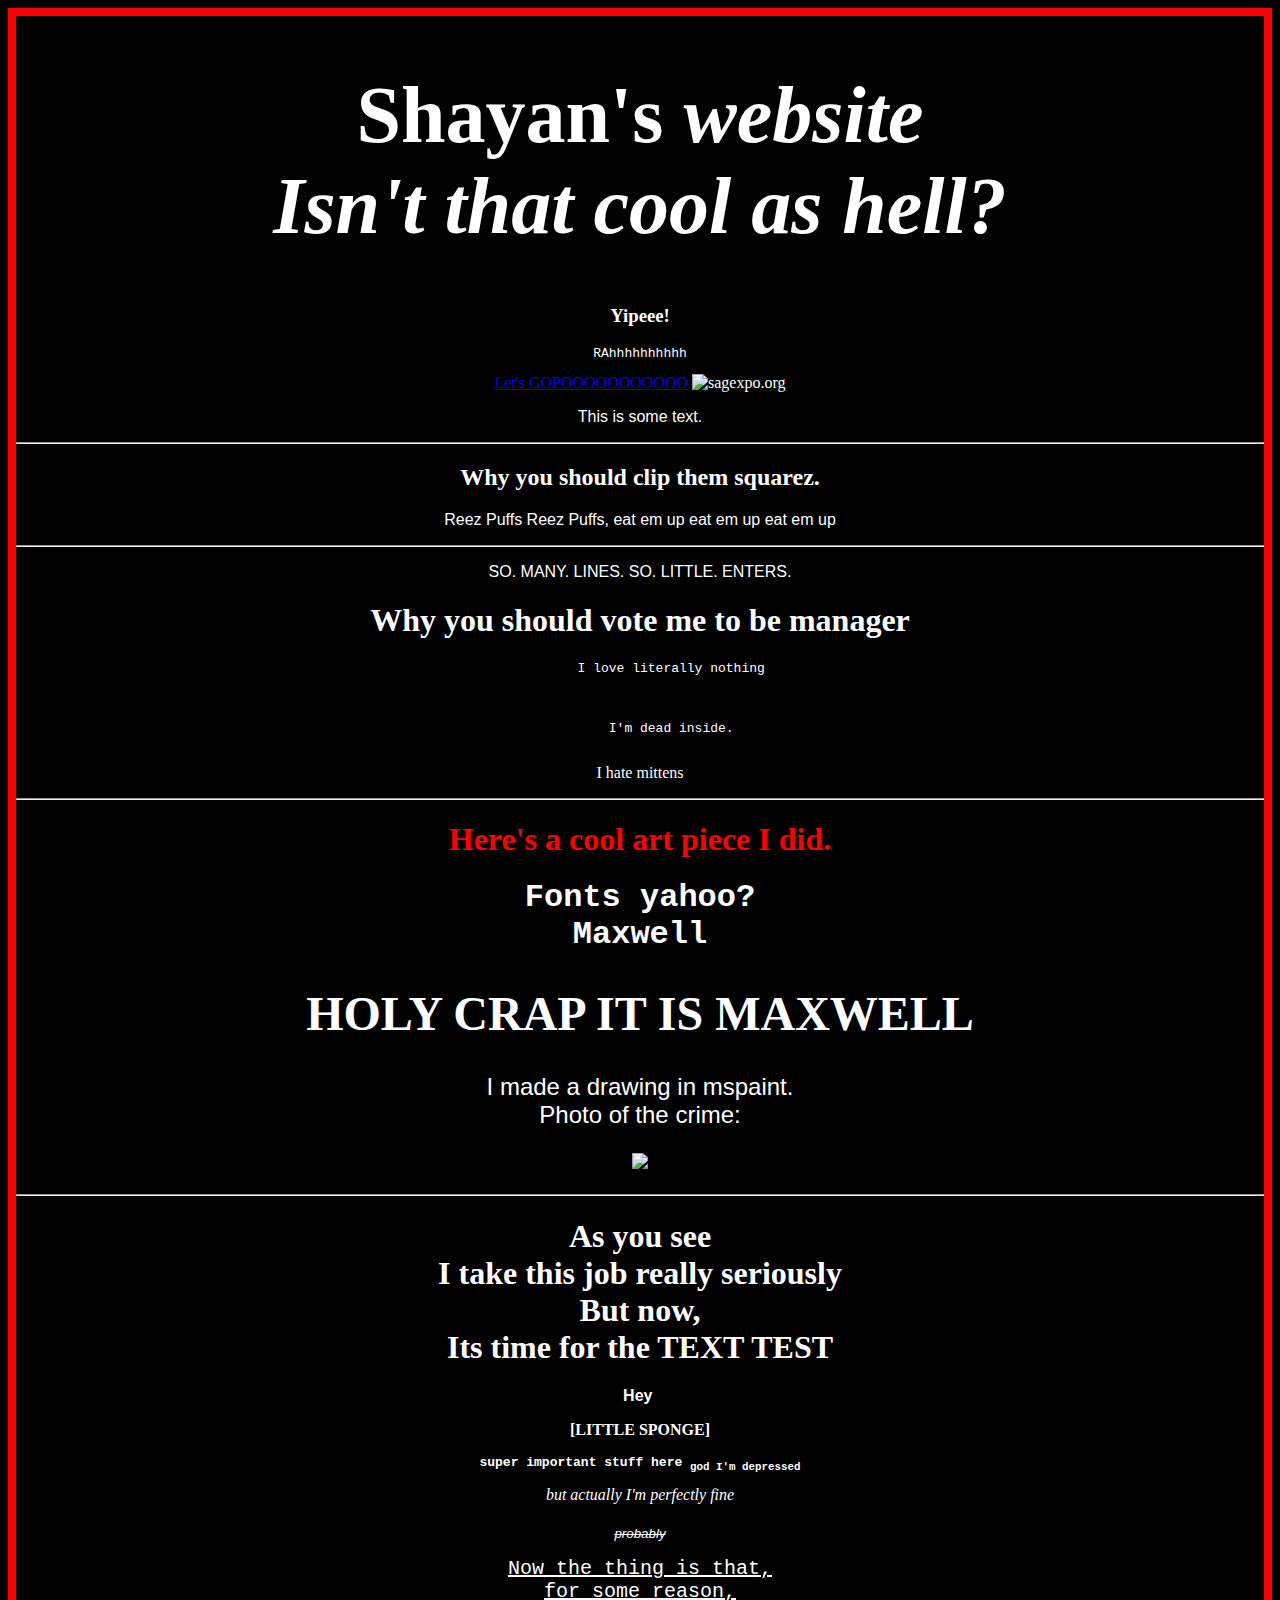
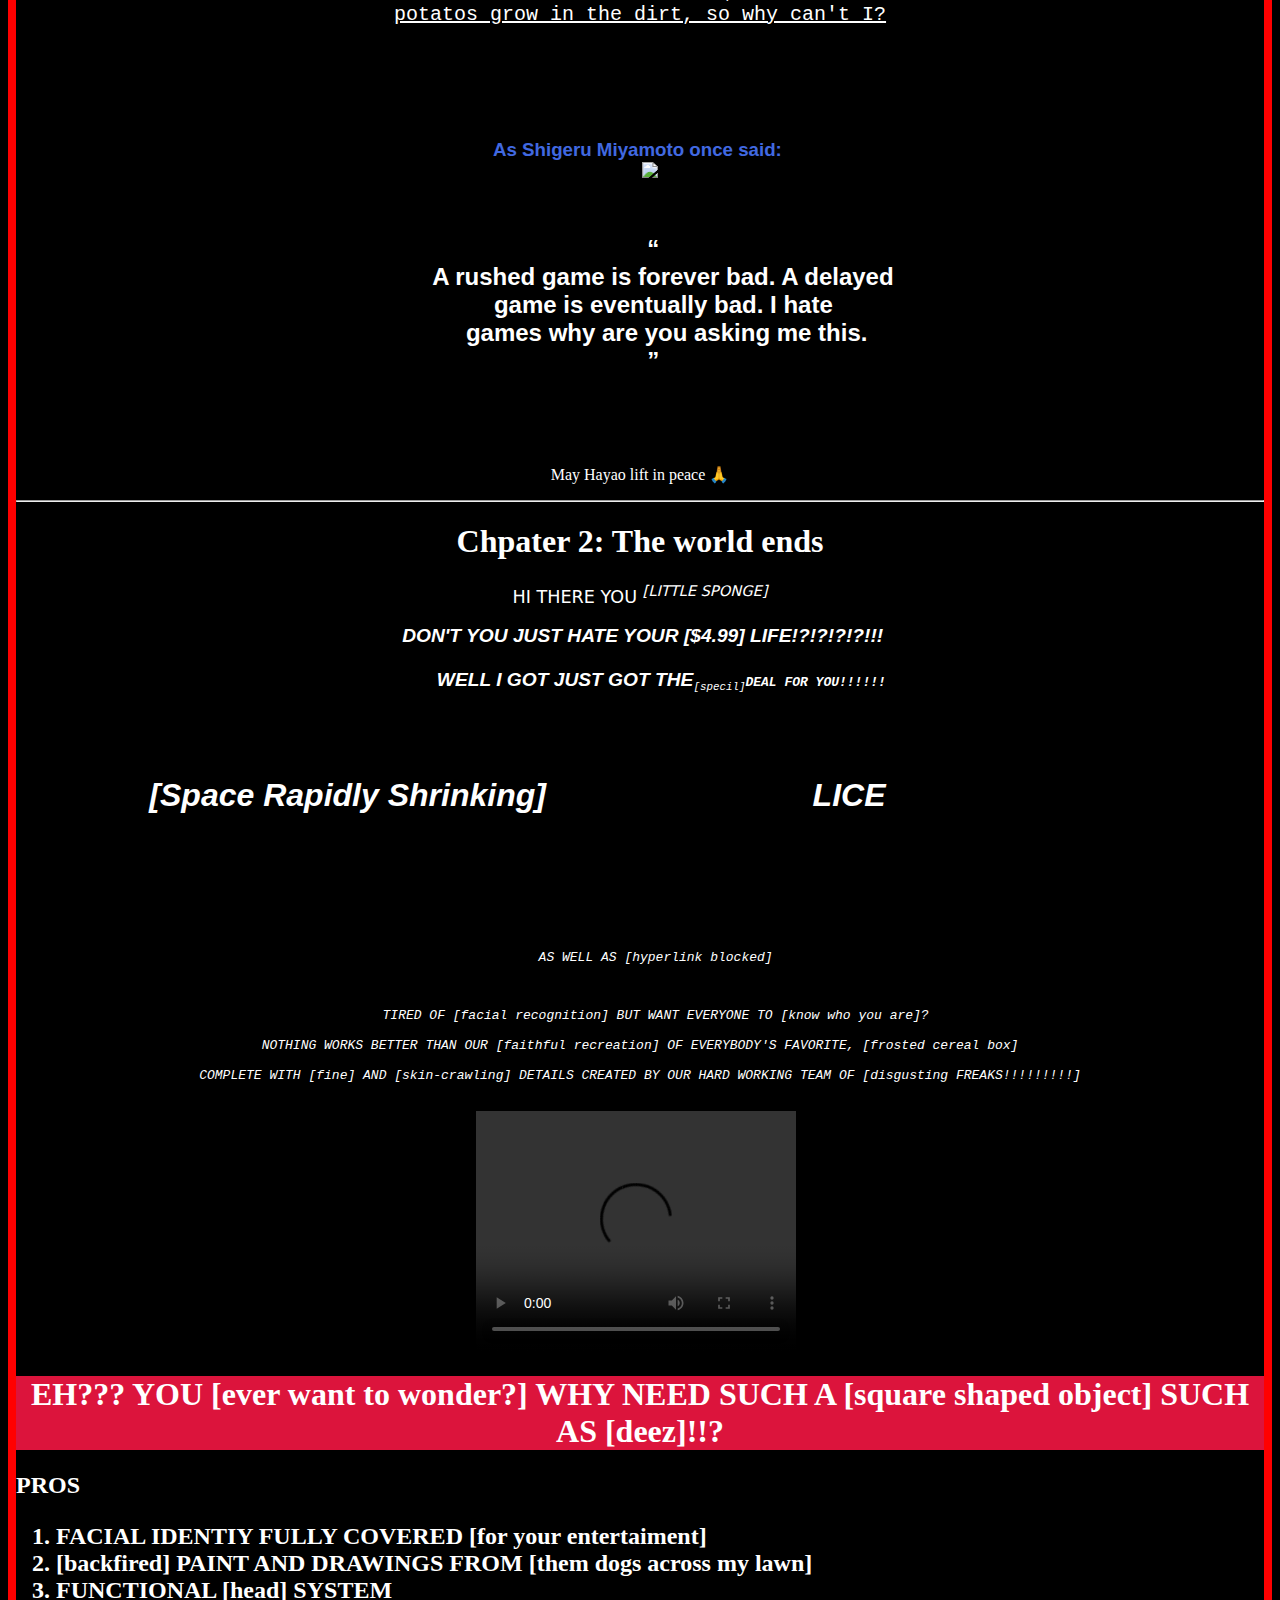
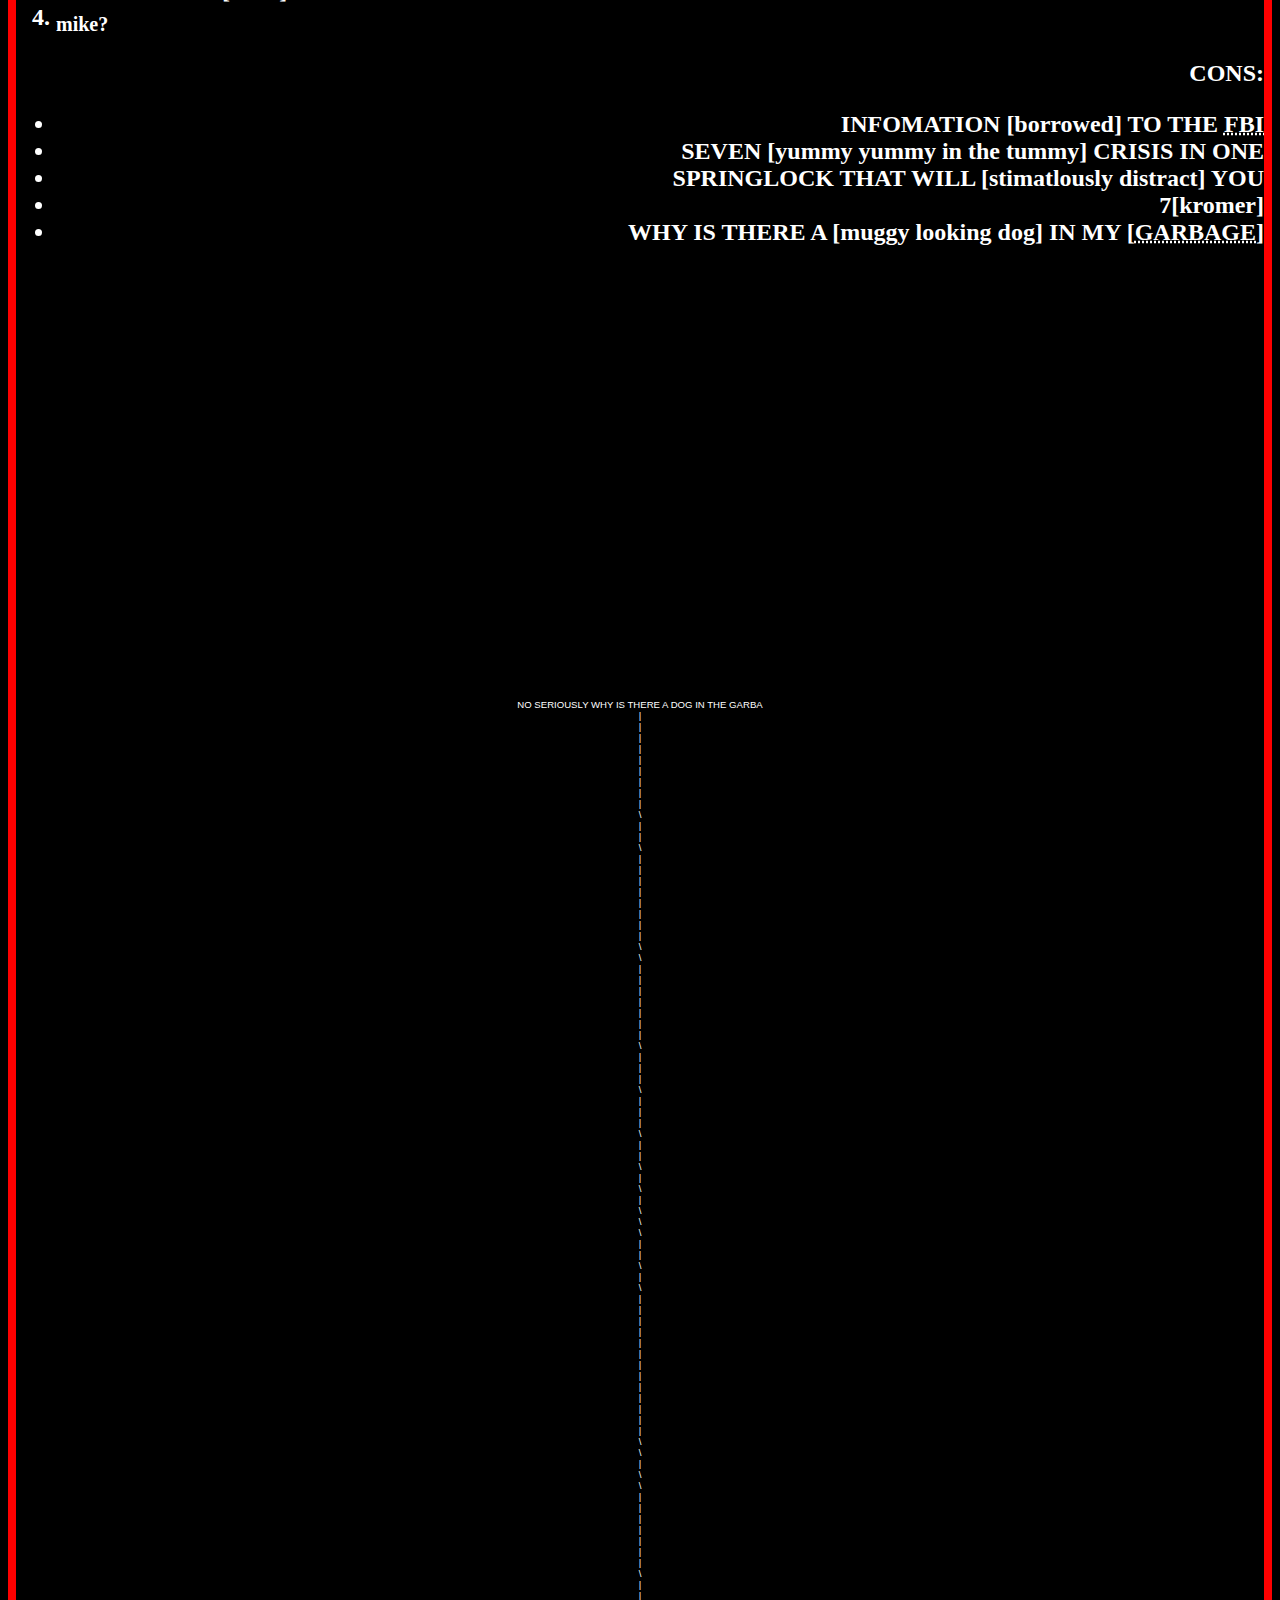
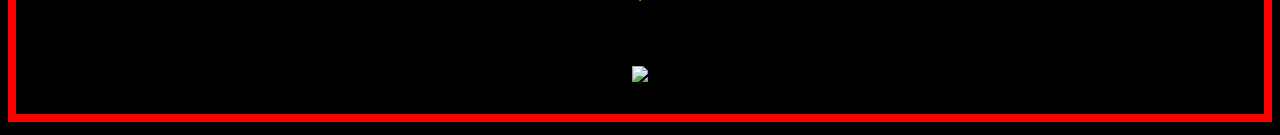
==== index.html @ 4f0289f9 "Add files via upload" ====
<!DOCTYPE html>
<html>
<head>
    <link rel="stylesheet" href="style.css">
</head>
    <h1 style="font-size: 500%;">Shayan's <i style="font-family:'Times New Roman', Times, serif"> website</strong><br>Isn't that cool as hell?</h1></i>
<body><h3>Yipeee!</h3>
<pre title="My first paragraph.">RAhhhhhhhhhh</pre>
<a href="https://www.urbandictionary.com/define.php?term=heyyyyyyyyyyyyyyyy"> Let's GOPOOOOOOOOOOO</a>
<img src="assets/FyRwofbWYAMBOJD.gif" alt="sagexpo.org" width="200">
<p>This is some text.</p>
<hr>
<h2>Why you should clip them squarez.</h2>
<p>Reez Puffs Reez Puffs, eat em up eat em up eat em up</p>
<hr> 
<p>
    SO. MANY. LINES.
    SO. LITTLE. ENTERS.
    </p>
    <h1>Why you should vote me to be manager</h1>
<p>
    <pre>
        I love literally nothing



        I'm dead inside.
      </pre> 
I hate mittens
</p>
<hr>
<h1 style="color:red">Here's a cool art piece I did.</h1>
<h1 style="font-family:'Courier New', Courier, monospace">Fonts yahoo?<br>
Maxwell
</h1>
<h1 style="font-size:300%">HOLY CRAP IT IS MAXWELL</h1>
<p style="font-size:150%">I made a drawing in mspaint.<br>
Photo of the crime:</p>
<img src="assets/Fq484kQWAAg_xjg.png"
<pre><h1></h1></pre>
<hr>
<h1 style="text-align:center">As you see<br>I take this job really seriously<br>But now,
    <br>Its time for the TEXT TEST</h1>
<pre><p><b>Hey <p style="font-family:Georgia, 'Times New Roman', Times, serif">[LITTLE SPONGE]</p></b></p></pre>
<pre><strong>super important stuff here <sub>god I'm depressed</sub></strong></pre>
<i>but actually I'm perfectly fine</i>
<p><sub><em><del>probably</del></em></sub></p>
<pre><ins style="font-size: x-large;">Now the thing is that,
for some reason,
potatos grow in the dirt, so why can't I?


</ins>
<h3 style="color:royalblue">
<p style="font-family: Verdana, Geneva, Tahoma, sans-serif;">As Shigeru Miyamoto once said: 
    <img src="assets/shigreu.jpg" width="200">
</h3><h2><p>
    <q>
        A rushed game is forever bad. A delayed 
        game is eventually bad. I hate 
        games why are you asking me this.
    </q>
    <p  style="text-align:right;"></p>
</pre></p>
</p></h2>
May Hayao lift in peace 🙏
</p></style>
<hr>
<h1>Chpater 2:
    The world ends
</h1>
<p style="font-family: system-ui, -apple-system, BlinkMacSystemFont, 'Segoe UI', Roboto, Oxygen, Ubuntu, Cantarell, 'Open Sans', 'Helvetica Neue', sans-serif;font-size: 110%">
    HI  THERE YOU <i>

    <sup>[LITTLE SPONGE]</sup>
    <b style="font-family: 'Trebuchet MS', 'Lucida Sans Unicode', 'Lucida Grande', 'Lucida Sans', Arial, sans-serif;font-size:120%;">
       <pre> DON'T YOU JUST HATE YOUR [$4.99] LIFE!?!?!?!?!!!
        
        WELL I GOT JUST GOT THE</b><sub>[specil]</sub><b>DEAL FOR YOU!!!!!!
            <p style="font-family: Arial, Helvetica, sans-serif;font-size: 200%;text-transform: capitalize;text-align: left;">
               [space rapidly shrinking]                              LICE

                        </p>
    </b>
    AS WELL AS [hyperlink blocked]
    <blockquote cite="https://deltarune.com/sweepstakes/">
    TIRED OF [facial recognition] BUT WANT EVERYONE TO [know who you are]?

NOTHING WORKS BETTER THAN OUR [faithful recreation] OF EVERYBODY'S FAVORITE, [frosted cereal box]

COMPLETE WITH [fine] AND [skin-crawling] DETAILS CREATED BY OUR HARD WORKING TEAM OF [disgusting FREAKS!!!!!!!!!]</blockquote>
<video width="320" height="240" controls>
    <source src="assets/box-video.webm" type="video/webm">
  Your browser does not support the video tag.
  </video> 
</pre></i>
</p>
<h1 style="background-color: crimson;">
    EH??? YOU [ever want to wonder?] WHY NEED SUCH A [square shaped object] SUCH AS [deez]!!?
</h1>
<h2 style="text-align: left;"> PROS
<ol>
    <li>FACIAL IDENTIY FULLY COVERED [for your entertaiment]</li>
    <li>[backfired] PAINT AND DRAWINGS FROM [them dogs across my lawn]</li>
    <li>FUNCTIONAL [head] SYSTEM</li>
    <li><sub>mike?</sub></li>
</h2>
</ol>
<h2 style="text-align: right;">
CONS:
<ul>
    <li>INFOMATION [borrowed] TO THE <abbr title="For Borrowed INFOMATION">FBI</abbr></li>
    <li>SEVEN [yummy yummy in the tummy] CRISIS IN ONE</li>
    <li>SPRINGLOCK THAT WILL [stimatlously distract] YOU</li>
    <li>7[kromer]</li>
    <li>WHY IS THERE A [muggy looking dog] IN MY [<abbr title="giant apple ripening botched a grasp e-unit">GARBAGE</abbr>]</li>
</ul>
</h2>
<pre><p style="font-size: 60%;">





































    
NO SERIOUSLY WHY IS THERE A DOG IN THE GARBA
|
|
|
|
|
|
|
|
|
\
|
|
\
|
|
|
|
|
|
|
|
\
\
|
|
|
|
|
|
|
\
|
|
|
\
|
|
|
\
|
|
\
|
\
|
\
\
\
|
|
\
|
\
|
|
|
|
|
|
|
|
|
|
|
|
|
\
\
|
\
\
|
|
|
|
|
|
|
\
|
|

</p>


<a href="index1.html"><img src="assets/Warp_Door_overworld.gif"></a>

</pre>
</body>
</html>
---- style.css ----
body {
    background-color:black ;
    border: 8px solid red;
    color: white;
    text-align: center;
}
h1 {
    font-family: "Comic Sans MS", "Comic Sans", cursive;color:white
    
}
p {
    font-family:'Trebuchet MS', 'Lucida Sans Unicode', 'Lucida Grande', 'Lucida Sans', Arial, sans-serif ;
    
}
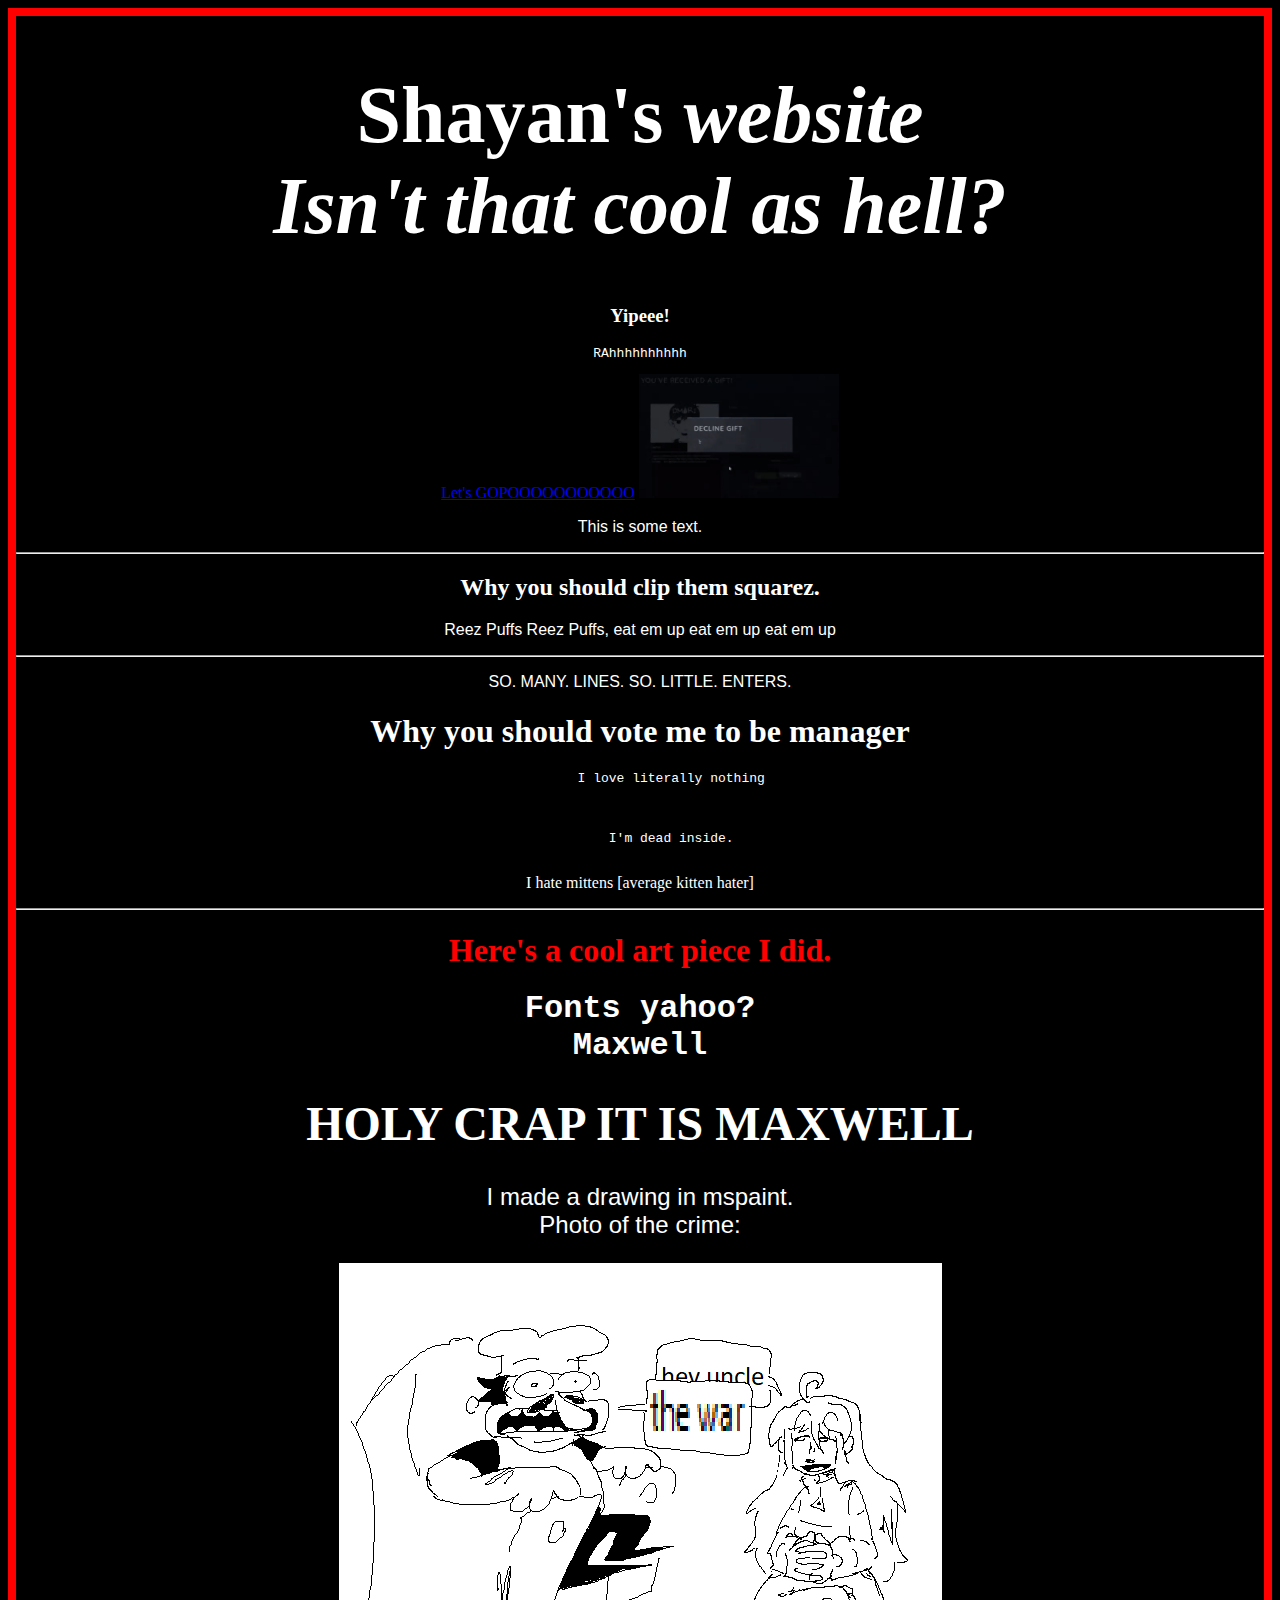
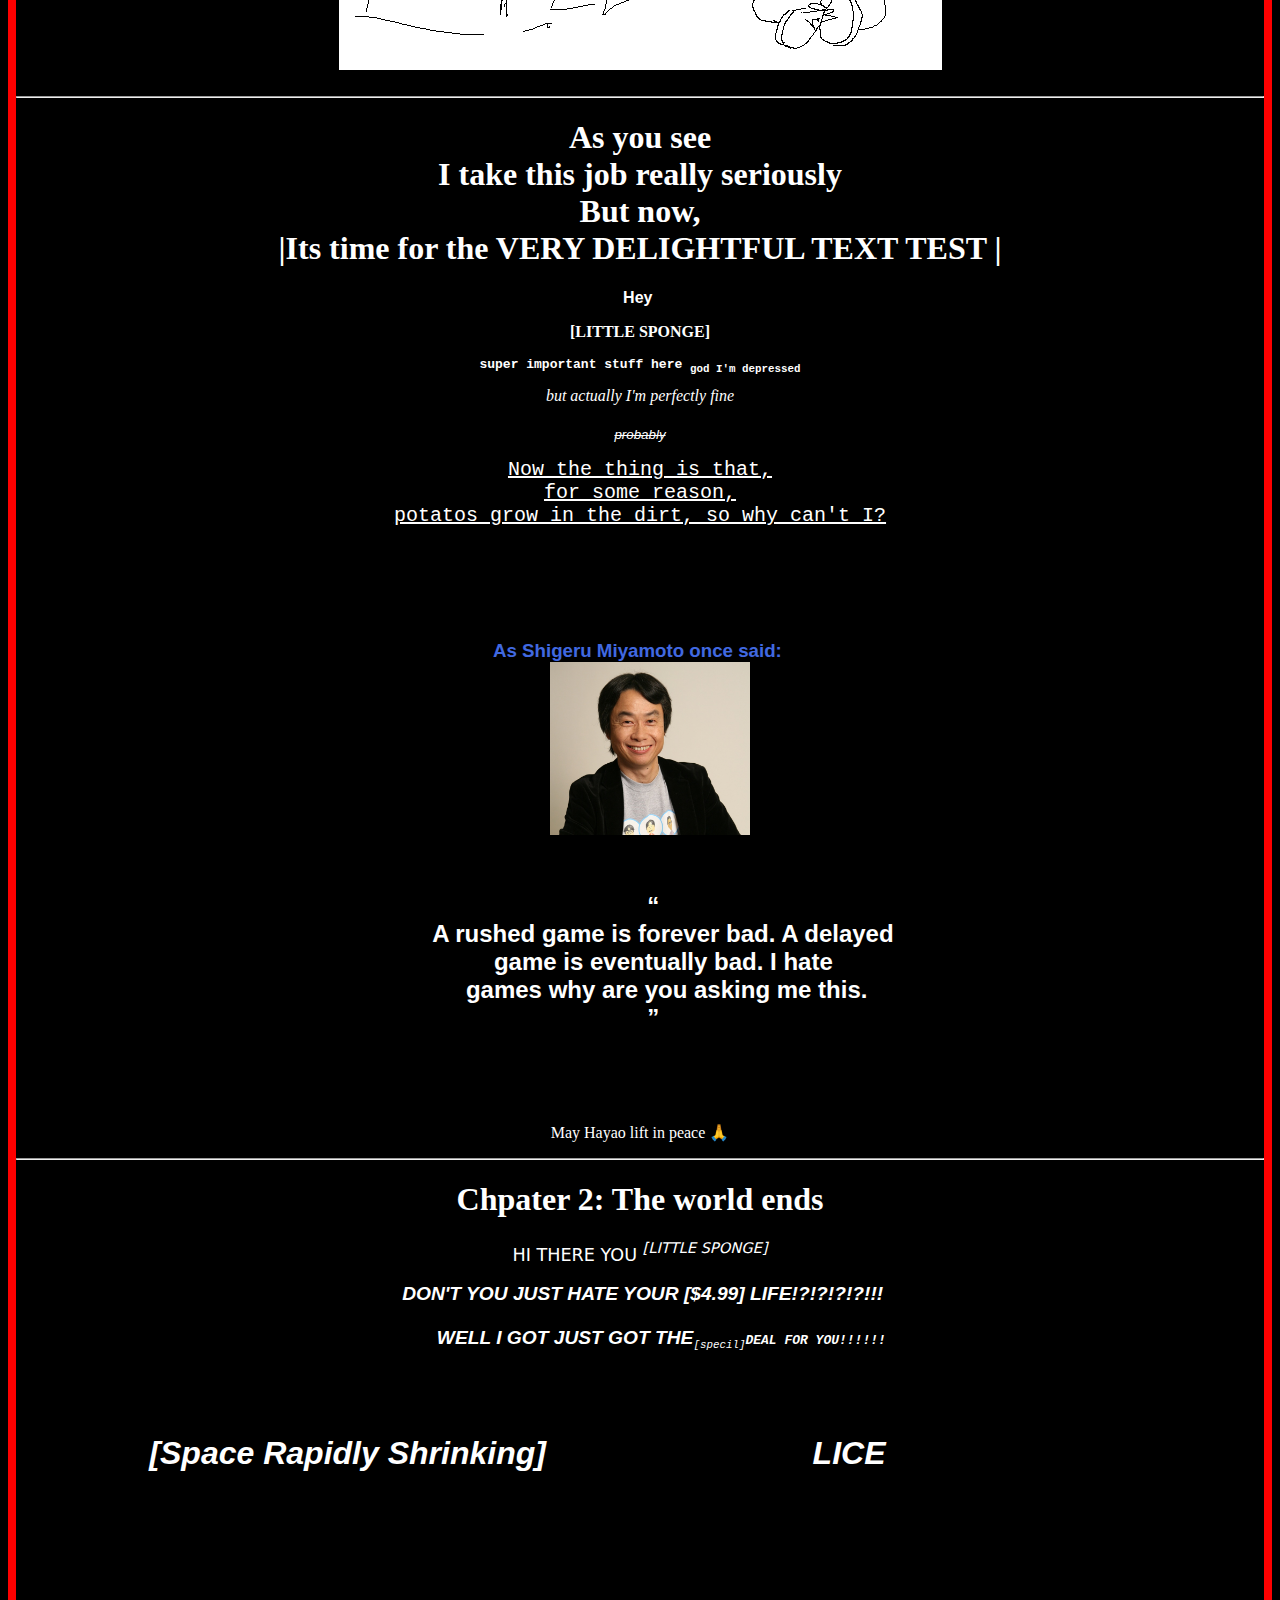
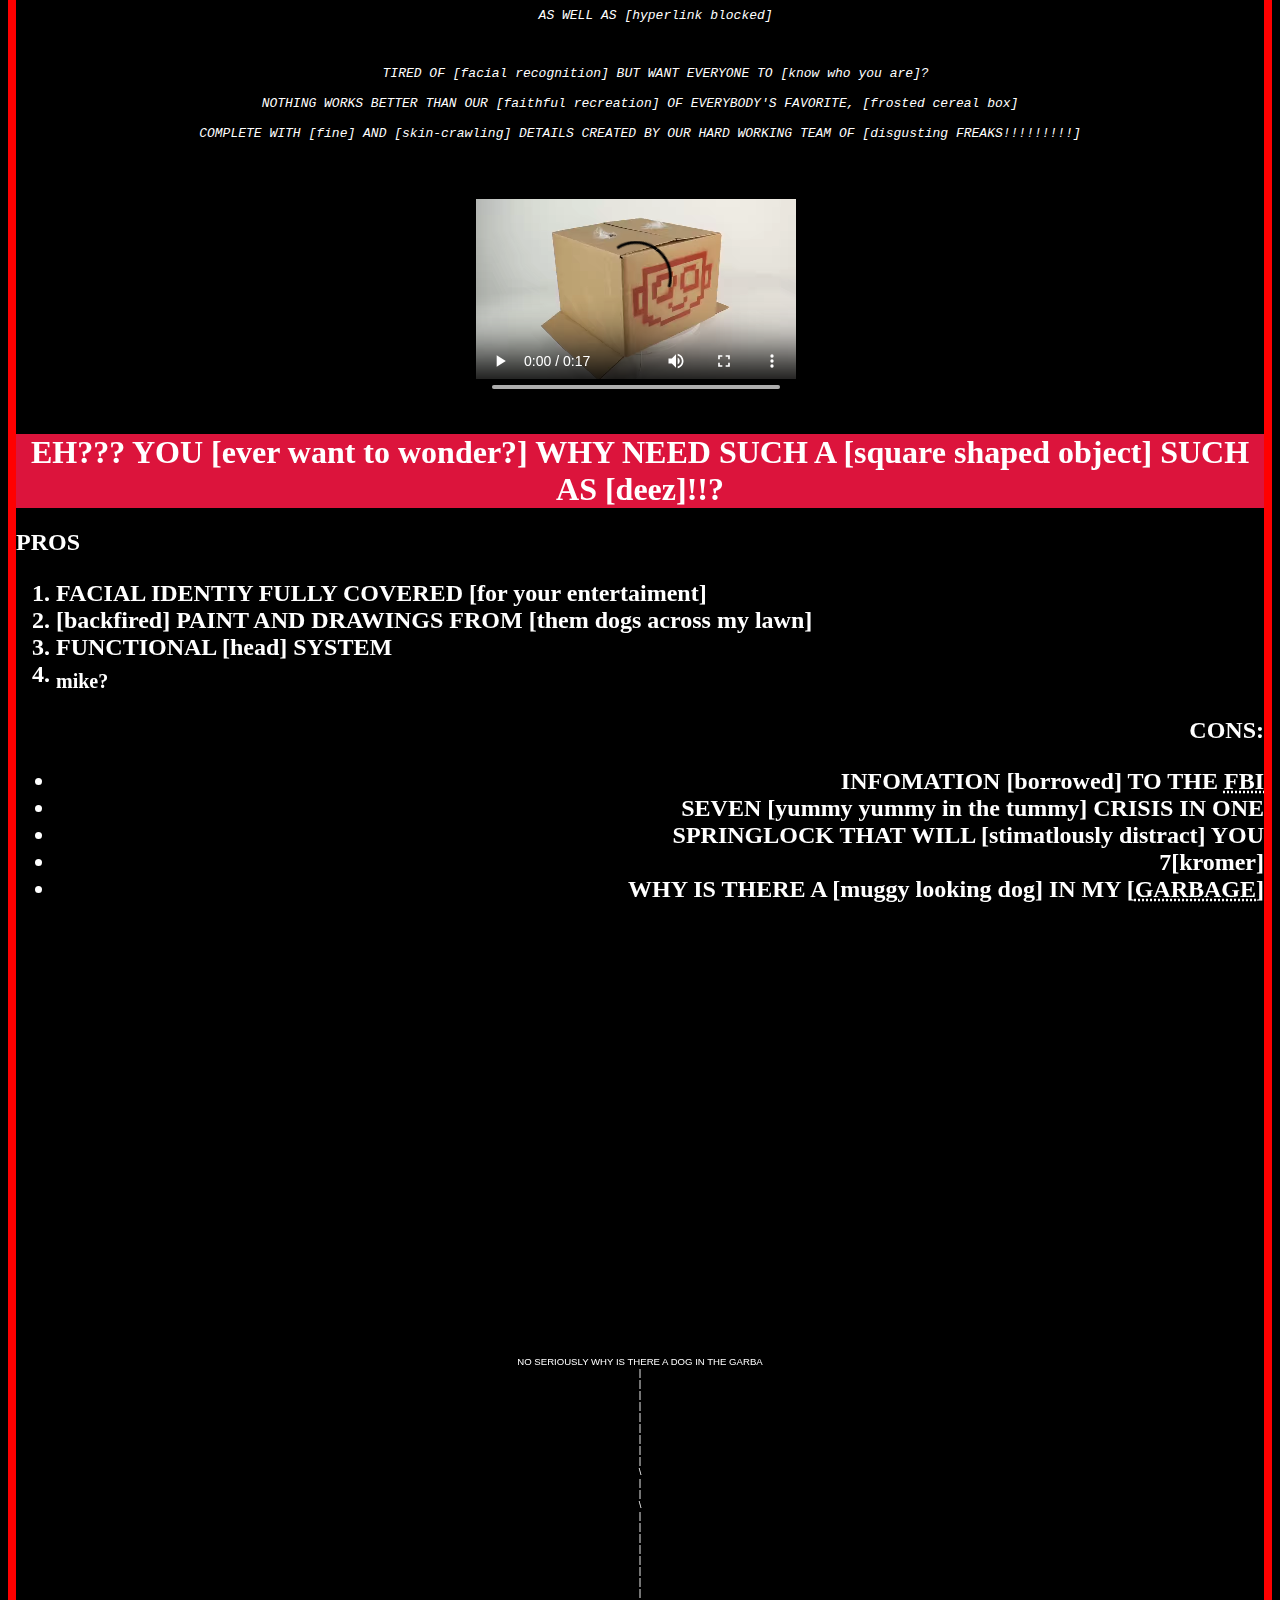
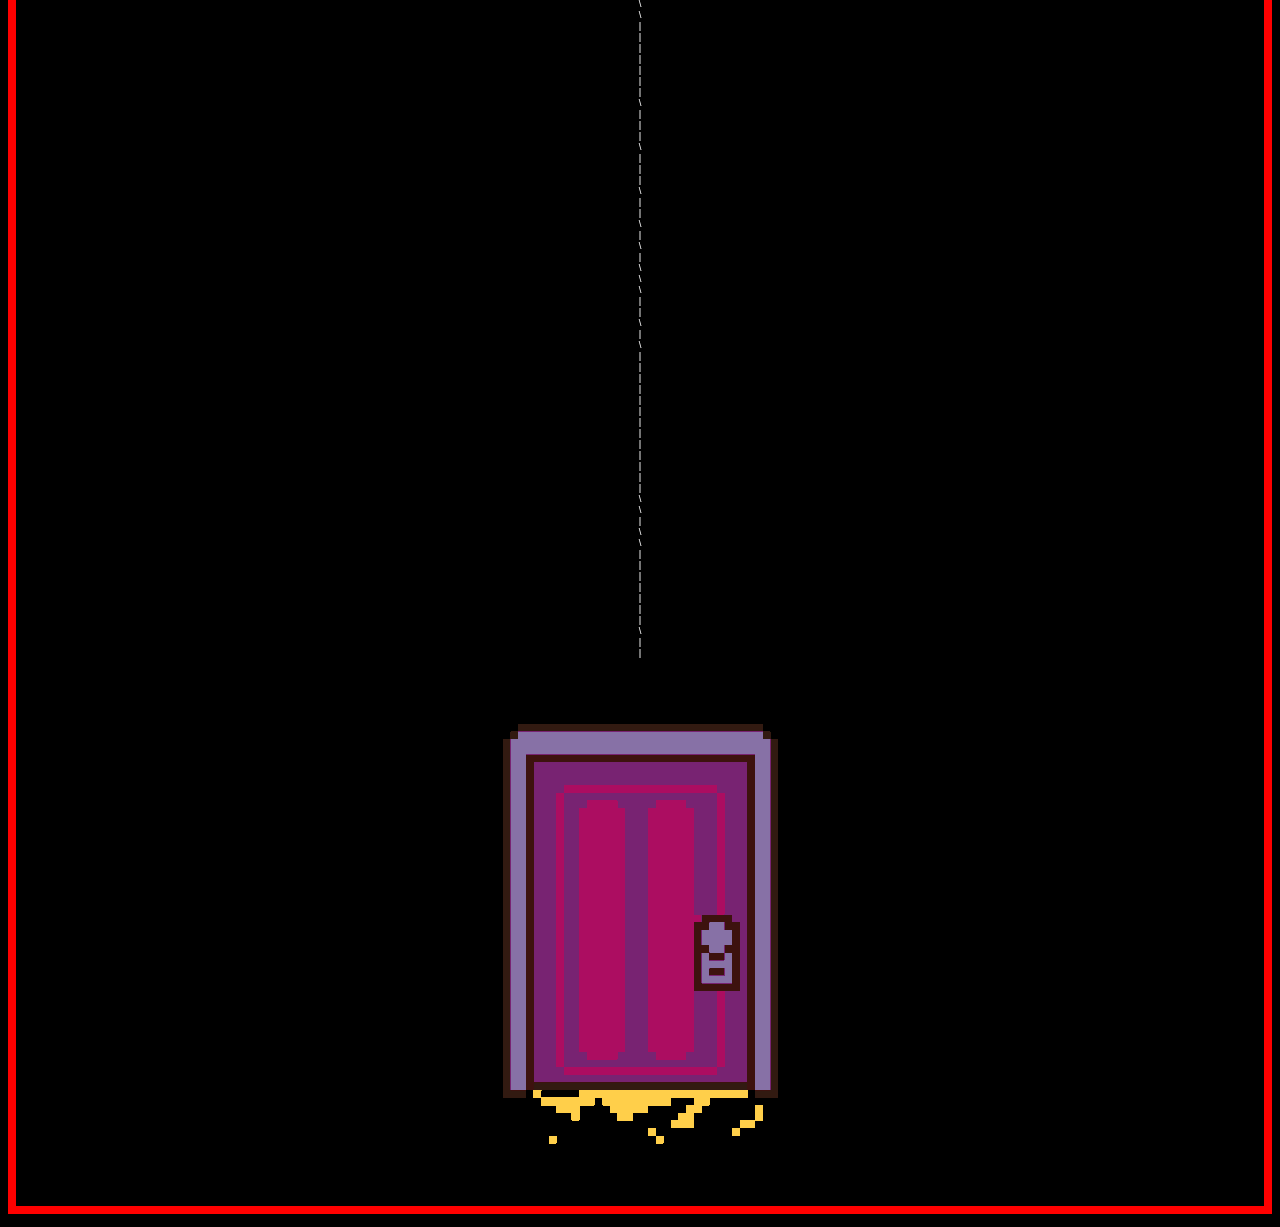
==== commit 8141eea0: "updated" ====
--- a/index.html
+++ b/index.html
@@ -26,7 +26,7 @@
 
         I'm dead inside.
       </pre> 
-I hate mittens
+I hate mittens [average kitten hater]
 </p>
 <hr>
 <h1 style="color:red">Here's a cool art piece I did.</h1>
@@ -40,7 +40,7 @@
 <pre><h1></h1></pre>
 <hr>
 <h1 style="text-align:center">As you see<br>I take this job really seriously<br>But now,
-    <br>Its time for the TEXT TEST</h1>
+    <br>|Its time for the VERY DELIGHTFUL TEXT TEST |</h1>
 <pre><p><b>Hey <p style="font-family:Georgia, 'Times New Roman', Times, serif">[LITTLE SPONGE]</p></b></p></pre>
 <pre><strong>super important stuff here <sub>god I'm depressed</sub></strong></pre>
 <i>but actually I'm perfectly fine</i>
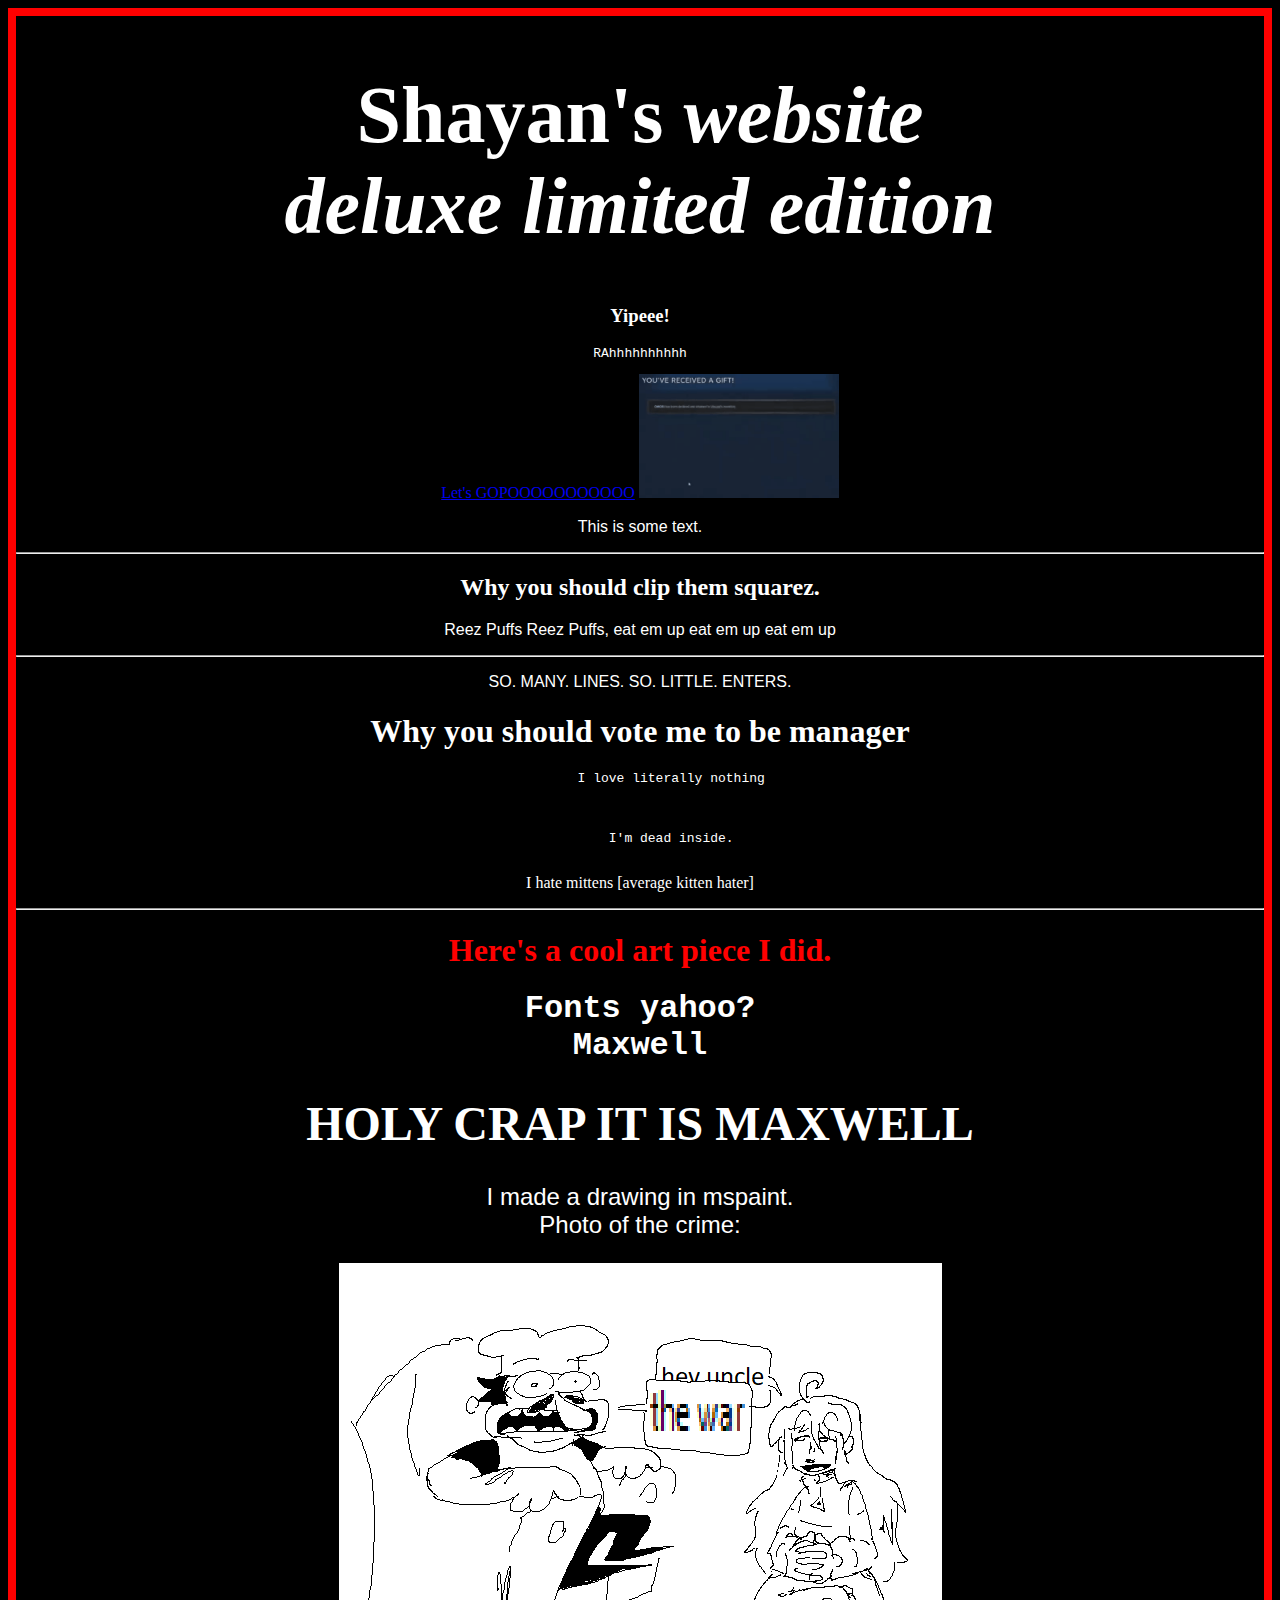
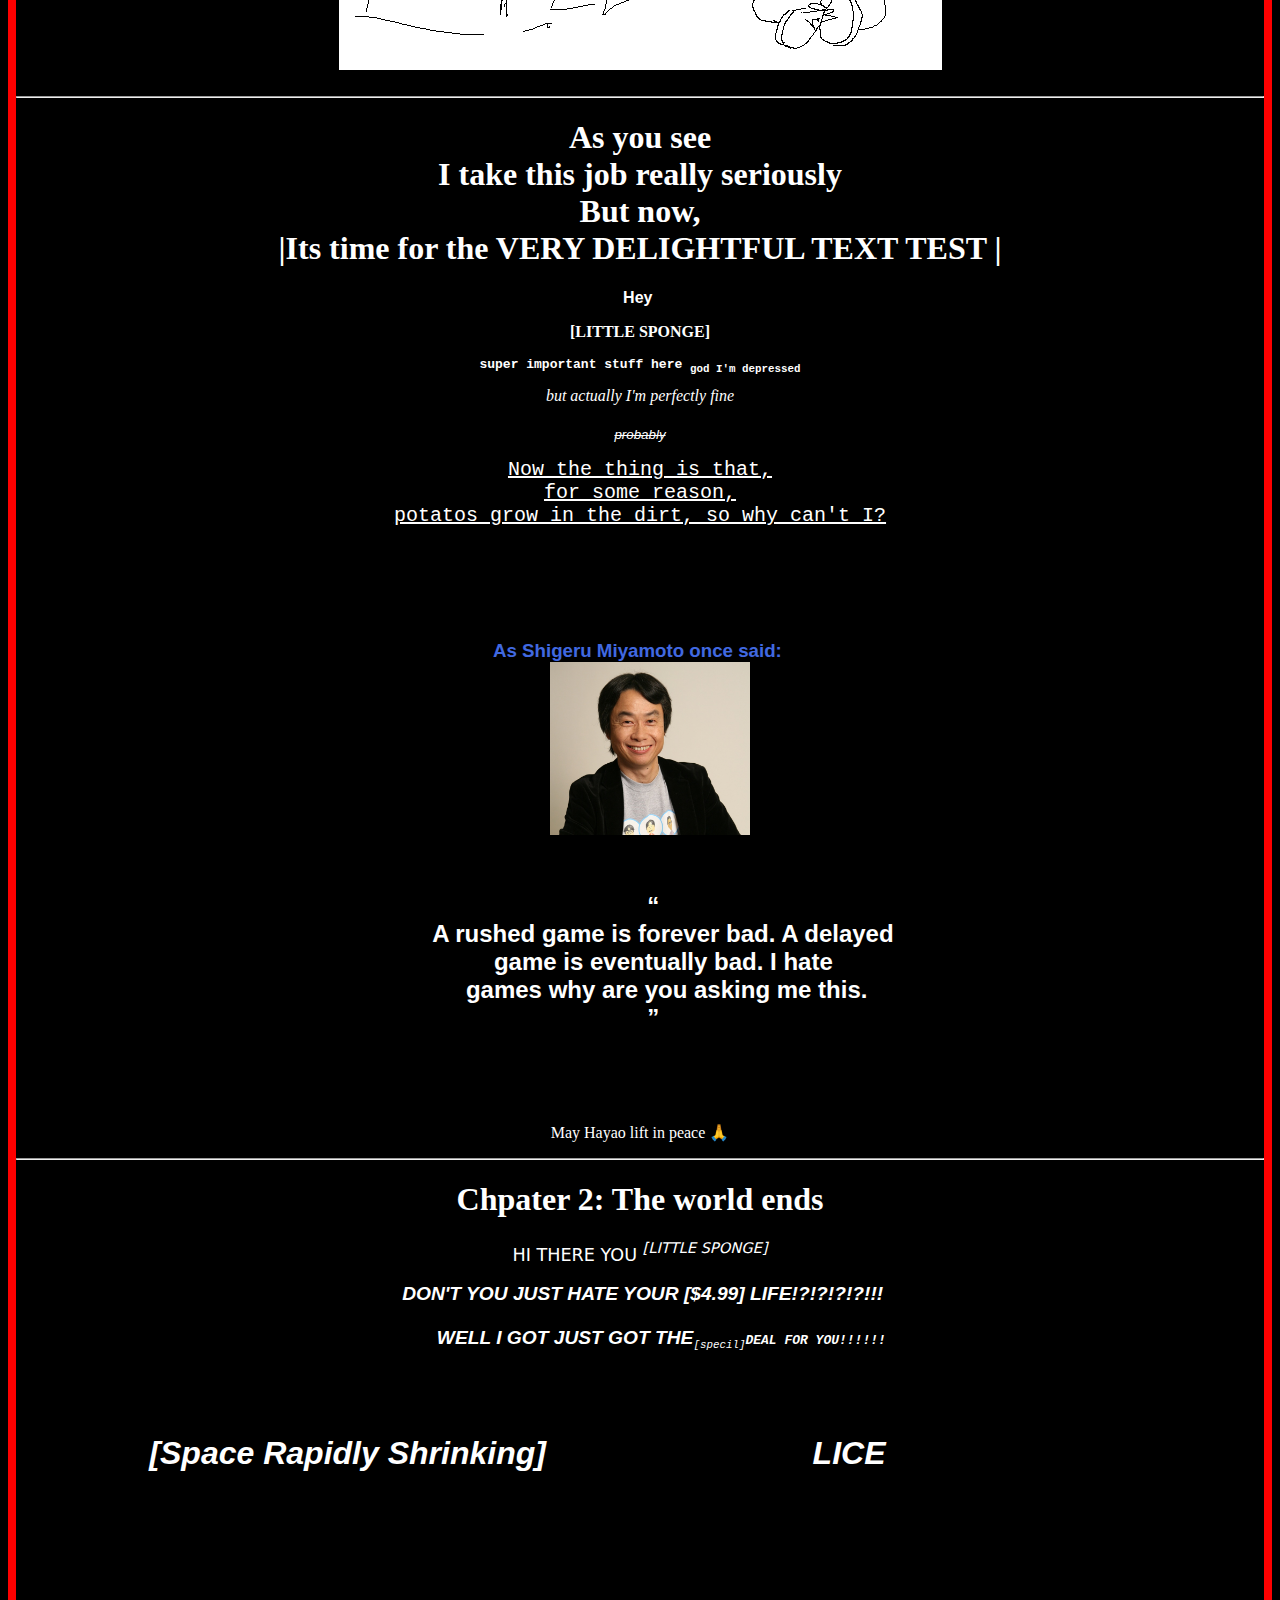
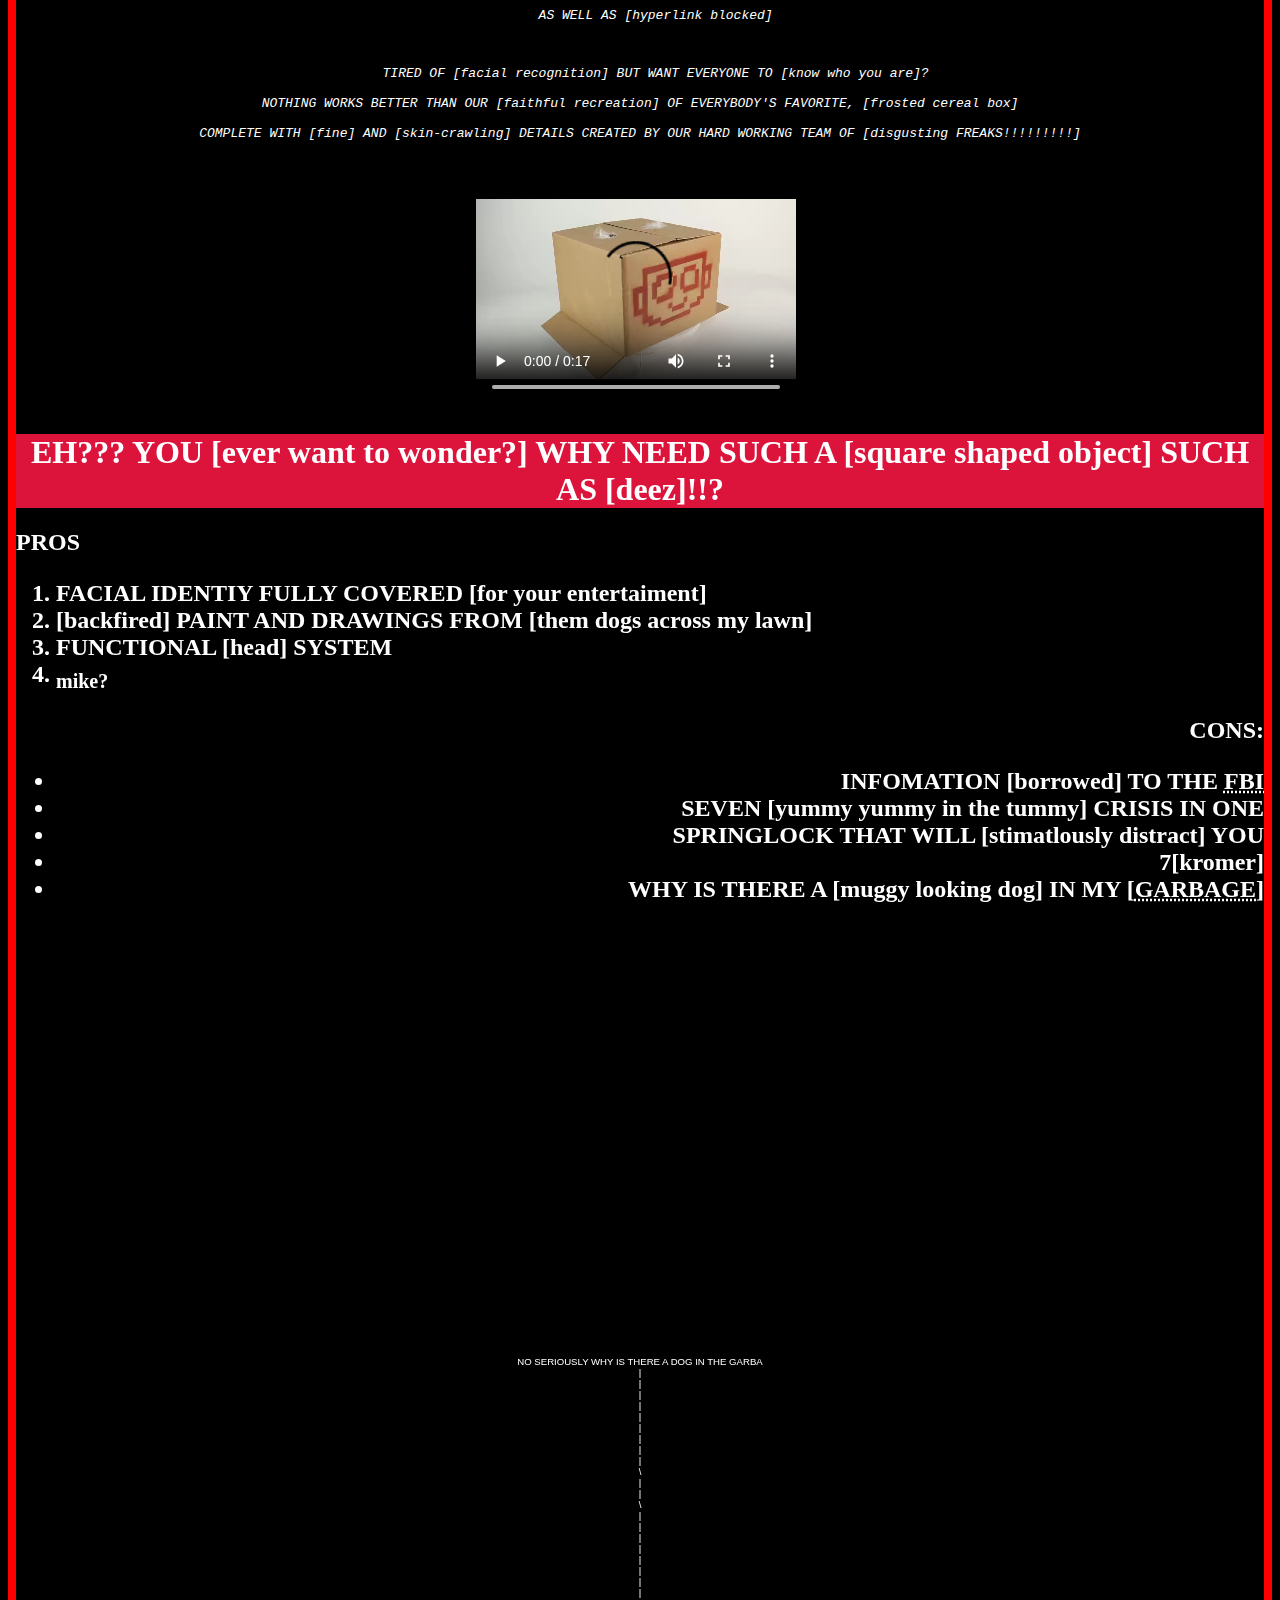
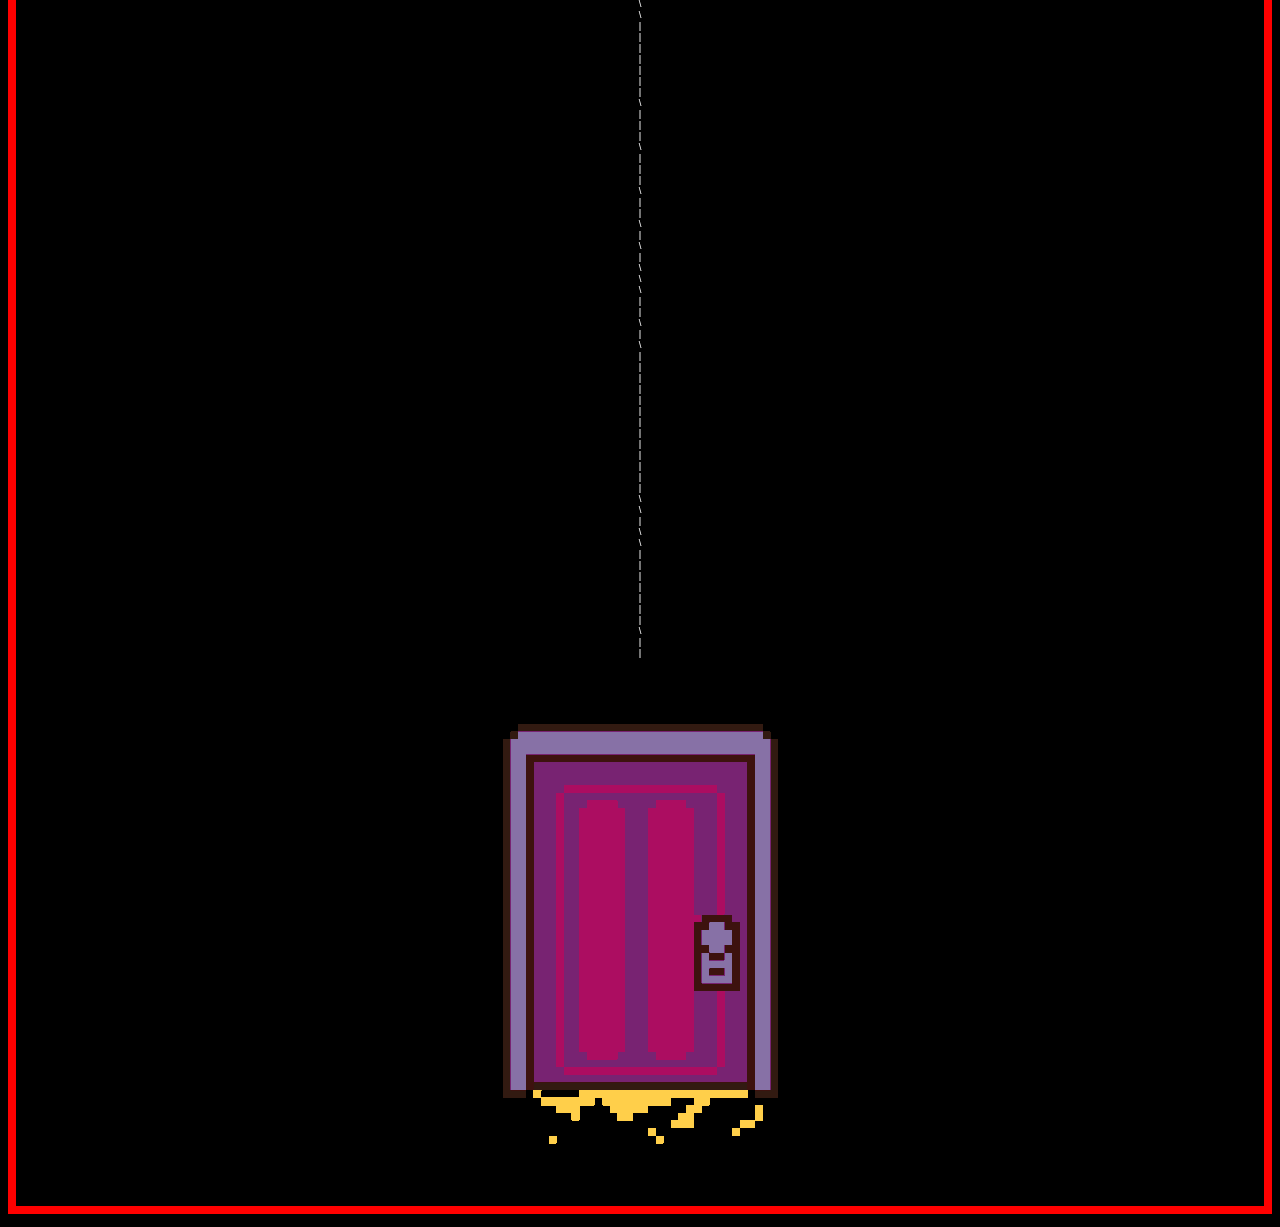
==== commit 67ceaca1: "evrybody needs  THNEED" ====
--- a/index.html
+++ b/index.html
@@ -3,7 +3,7 @@
 <head>
     <link rel="stylesheet" href="style.css">
 </head>
-    <h1 style="font-size: 500%;">Shayan's <i style="font-family:'Times New Roman', Times, serif"> website</strong><br>Isn't that cool as hell?</h1></i>
+    <h1 style="font-size: 500%;">Shayan's <i style="font-family:'Times New Roman', Times, serif"> website</strong><br>deluxe limited edition</h1></i>
 <body><h3>Yipeee!</h3>
 <pre title="My first paragraph.">RAhhhhhhhhhh</pre>
 <a href="https://www.urbandictionary.com/define.php?term=heyyyyyyyyyyyyyyyy"> Let's GOPOOOOOOOOOOO</a>
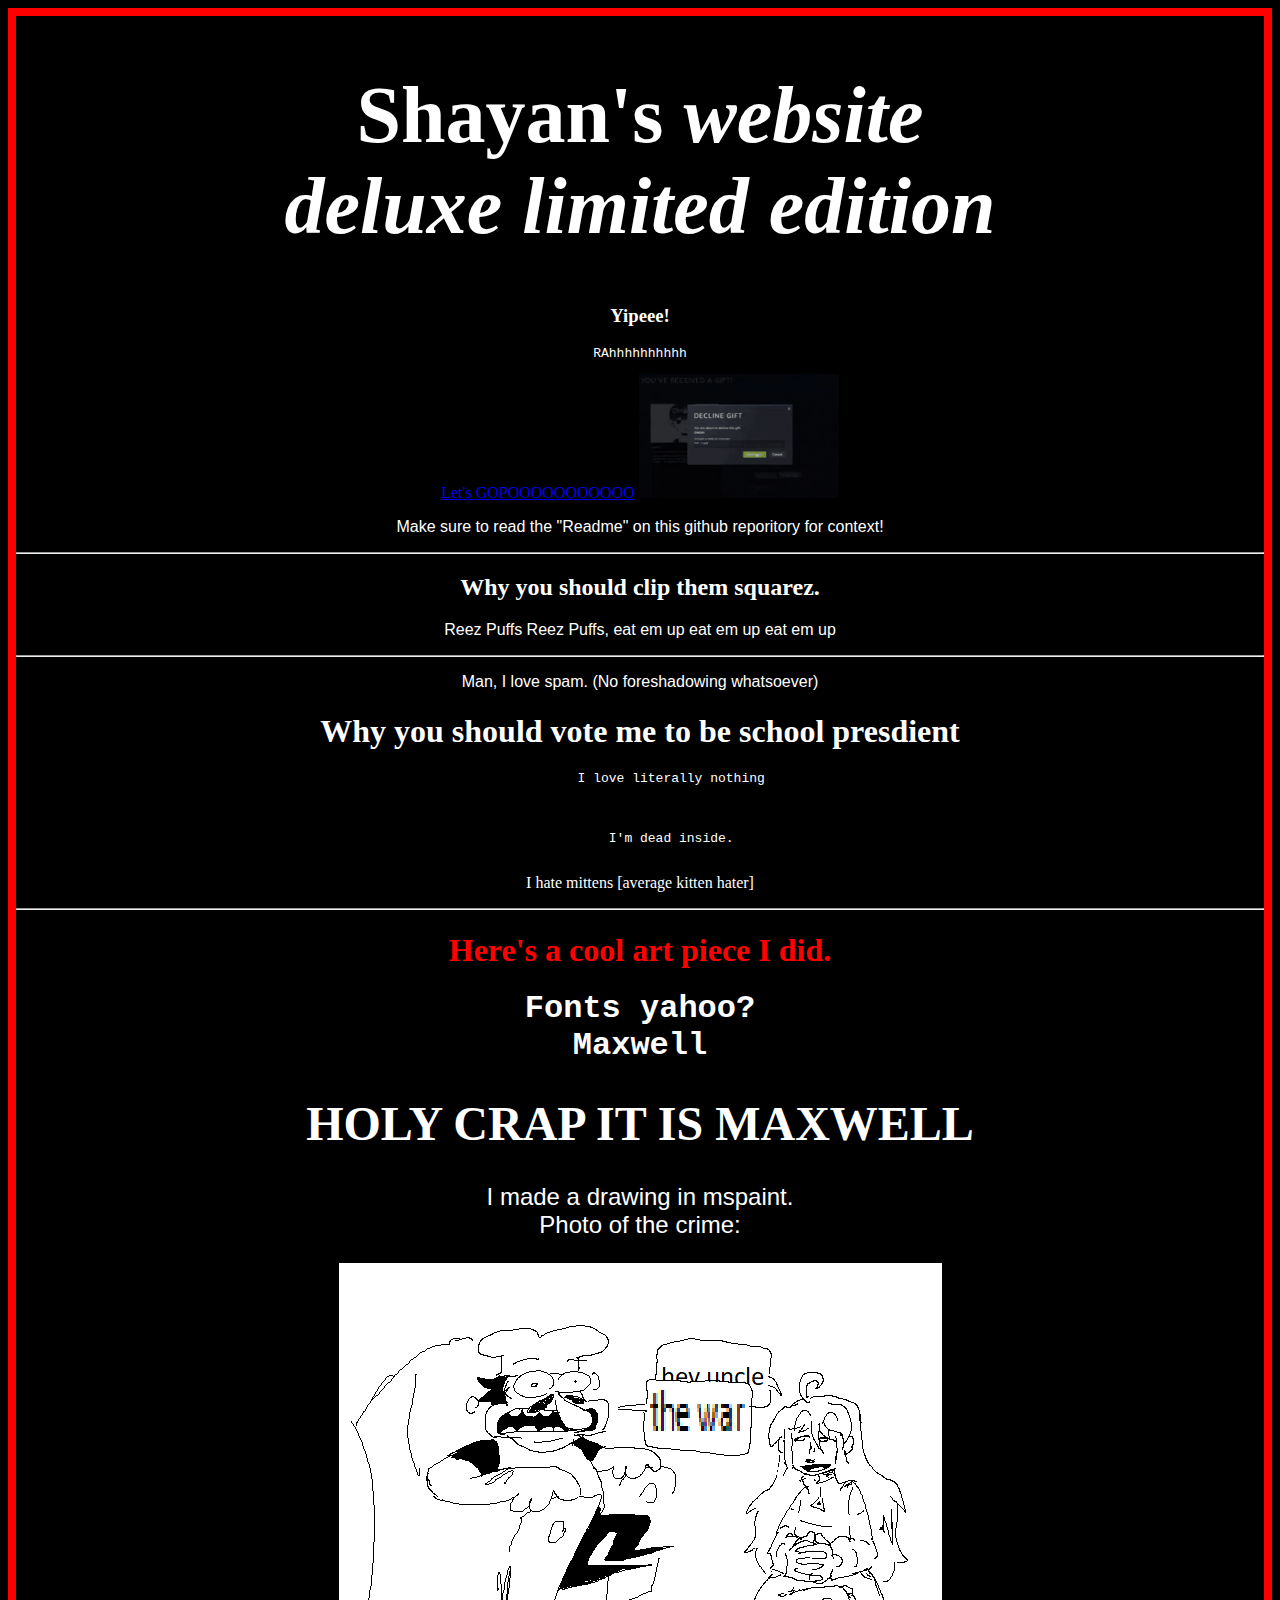
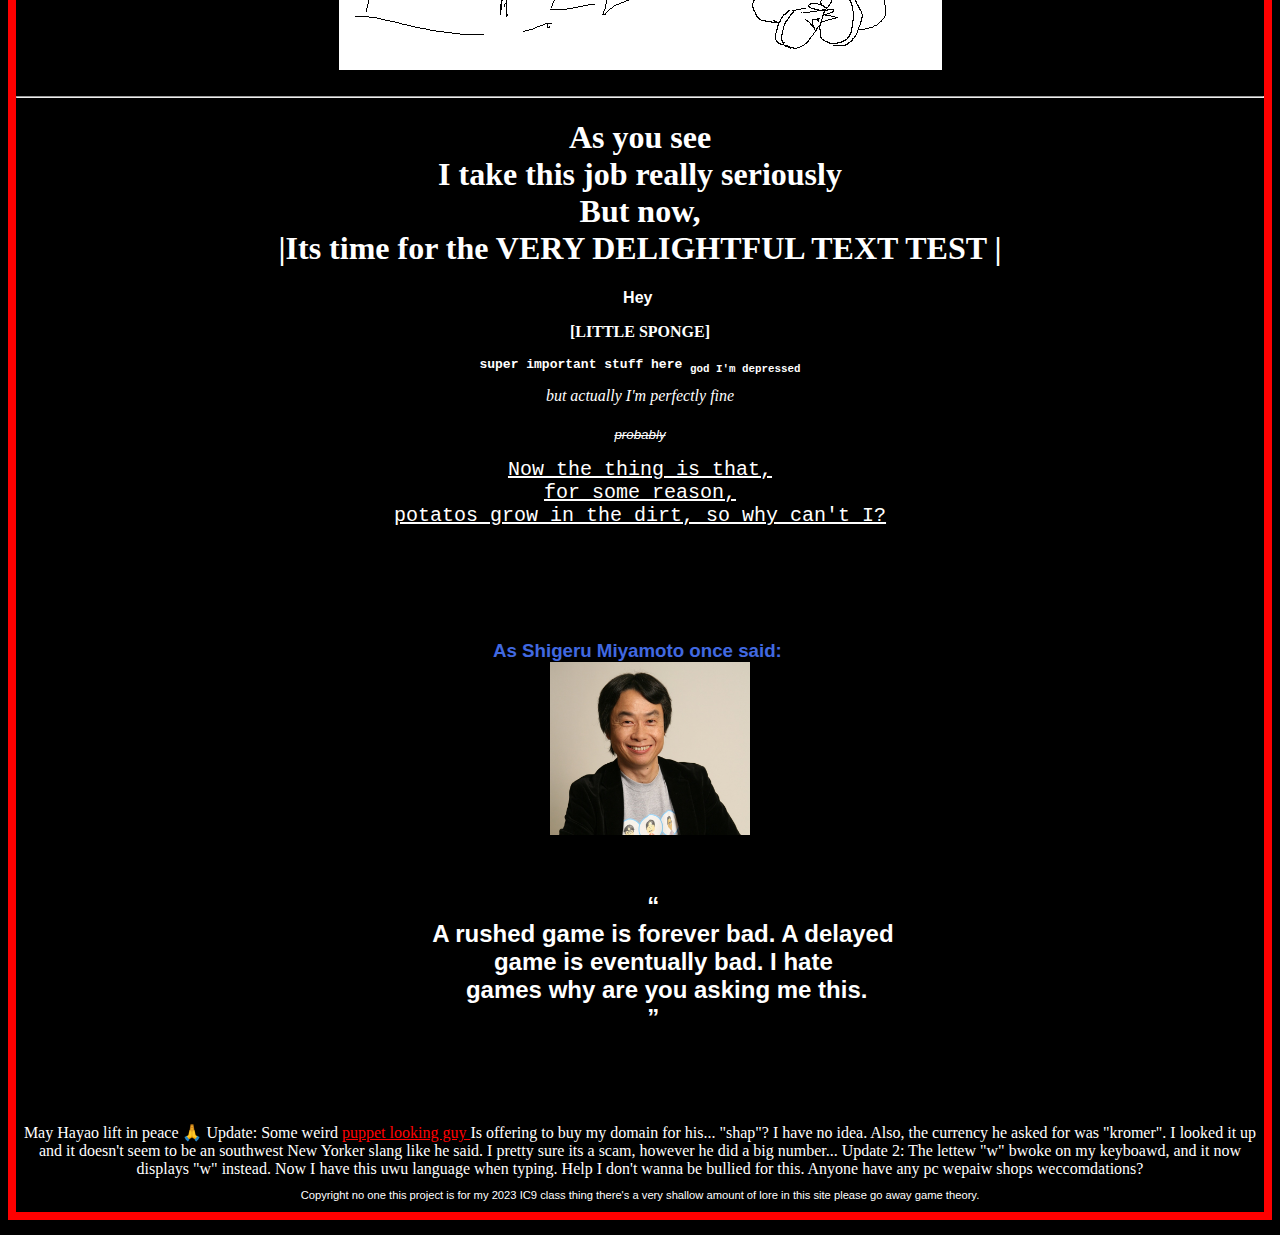
==== commit 5883488d: "Wow" ====
--- a/index.html
+++ b/index.html
@@ -8,16 +8,16 @@
 <pre title="My first paragraph.">RAhhhhhhhhhh</pre>
 <a href="https://www.urbandictionary.com/define.php?term=heyyyyyyyyyyyyyyyy"> Let's GOPOOOOOOOOOOO</a>
 <img src="assets/FyRwofbWYAMBOJD.gif" alt="sagexpo.org" width="200">
-<p>This is some text.</p>
+<p>Make sure to read the "Readme" on this github reporitory for context!</p>
 <hr>
 <h2>Why you should clip them squarez.</h2>
 <p>Reez Puffs Reez Puffs, eat em up eat em up eat em up</p>
 <hr> 
 <p>
-    SO. MANY. LINES.
-    SO. LITTLE. ENTERS.
+    Man, I love spam.
+    (No foreshadowing whatsoever)
     </p>
-    <h1>Why you should vote me to be manager</h1>
+    <h1>Why you should vote me to be school presdient</h1>
 <p>
     <pre>
         I love literally nothing
@@ -64,59 +64,17 @@
 </pre></p>
 </p></h2>
 May Hayao lift in peace 🙏
-</p></style>
-<hr>
-<h1>Chpater 2:
-    The world ends
-</h1>
-<p style="font-family: system-ui, -apple-system, BlinkMacSystemFont, 'Segoe UI', Roboto, Oxygen, Ubuntu, Cantarell, 'Open Sans', 'Helvetica Neue', sans-serif;font-size: 110%">
-    HI  THERE YOU <i>
 
-    <sup>[LITTLE SPONGE]</sup>
-    <b style="font-family: 'Trebuchet MS', 'Lucida Sans Unicode', 'Lucida Grande', 'Lucida Sans', Arial, sans-serif;font-size:120%;">
-       <pre> DON'T YOU JUST HATE YOUR [$4.99] LIFE!?!?!?!?!!!
-        
-        WELL I GOT JUST GOT THE</b><sub>[specil]</sub><b>DEAL FOR YOU!!!!!!
-            <p style="font-family: Arial, Helvetica, sans-serif;font-size: 200%;text-transform: capitalize;text-align: left;">
-               [space rapidly shrinking]                              LICE
 
-                        </p>
-    </b>
-    AS WELL AS [hyperlink blocked]
-    <blockquote cite="https://deltarune.com/sweepstakes/">
-    TIRED OF [facial recognition] BUT WANT EVERYONE TO [know who you are]?
 
-NOTHING WORKS BETTER THAN OUR [faithful recreation] OF EVERYBODY'S FAVORITE, [frosted cereal box]
+Update: Some weird <a href="update.html" style="color:red">puppet looking guy
+</a> Is offering to buy my domain for his... "shap"? I have no idea. Also, the currency
+he asked for was "kromer". I looked it up and it doesn't seem to be an southwest New Yorker
+slang like he said. I pretty sure its a scam, however he did a big number...
 
-COMPLETE WITH [fine] AND [skin-crawling] DETAILS CREATED BY OUR HARD WORKING TEAM OF [disgusting FREAKS!!!!!!!!!]</blockquote>
-<video width="320" height="240" controls>
-    <source src="assets/box-video.webm" type="video/webm">
-  Your browser does not support the video tag.
-  </video> 
-</pre></i>
-</p>
-<h1 style="background-color: crimson;">
-    EH??? YOU [ever want to wonder?] WHY NEED SUCH A [square shaped object] SUCH AS [deez]!!?
-</h1>
-<h2 style="text-align: left;"> PROS
-<ol>
-    <li>FACIAL IDENTIY FULLY COVERED [for your entertaiment]</li>
-    <li>[backfired] PAINT AND DRAWINGS FROM [them dogs across my lawn]</li>
-    <li>FUNCTIONAL [head] SYSTEM</li>
-    <li><sub>mike?</sub></li>
-</h2>
-</ol>
-<h2 style="text-align: right;">
-CONS:
-<ul>
-    <li>INFOMATION [borrowed] TO THE <abbr title="For Borrowed INFOMATION">FBI</abbr></li>
-    <li>SEVEN [yummy yummy in the tummy] CRISIS IN ONE</li>
-    <li>SPRINGLOCK THAT WILL [stimatlously distract] YOU</li>
-    <li>7[kromer]</li>
-    <li>WHY IS THERE A [muggy looking dog] IN MY [<abbr title="giant apple ripening botched a grasp e-unit">GARBAGE</abbr>]</li>
-</ul>
-</h2>
-<pre><p style="font-size: 60%;">
+Update 2: The lettew "w" bwoke on my keyboawd, and it now displays "w" instead.
+Now I have this uwu language when typing. Help I don't wanna be bullied for this.
+Anyone have any pc wepaiw shops weccomdations?
 
 
 
@@ -133,117 +91,11 @@
 
 
 
-
-
-
-
-
-
-
-
-
-
-
-
-
-
-
-
-
-
-
-
-
-    
-NO SERIOUSLY WHY IS THERE A DOG IN THE GARBA
-|
-|
-|
-|
-|
-|
-|
-|
-|
-\
-|
-|
-\
-|
-|
-|
-|
-|
-|
-|
-|
-\
-\
-|
-|
-|
-|
-|
-|
-|
-\
-|
-|
-|
-\
-|
-|
-|
-\
-|
-|
-\
-|
-\
-|
-\
-\
-\
-|
-|
-\
-|
-\
-|
-|
-|
-|
-|
-|
-|
-|
-|
-|
-|
-|
-|
-\
-\
-|
-\
-\
-|
-|
-|
-|
-|
-|
-|
-\
-|
-|
-
+<p style="font-size: 70%;">
+Copyright no one this project is for my 2023 IC9 class thing there's a very shallow
+amount of lore in this site please go away game theory.
 </p>
 
-
-<a href="index1.html"><img src="assets/Warp_Door_overworld.gif"></a>
-
-</pre>
 </body>
 </html>
 
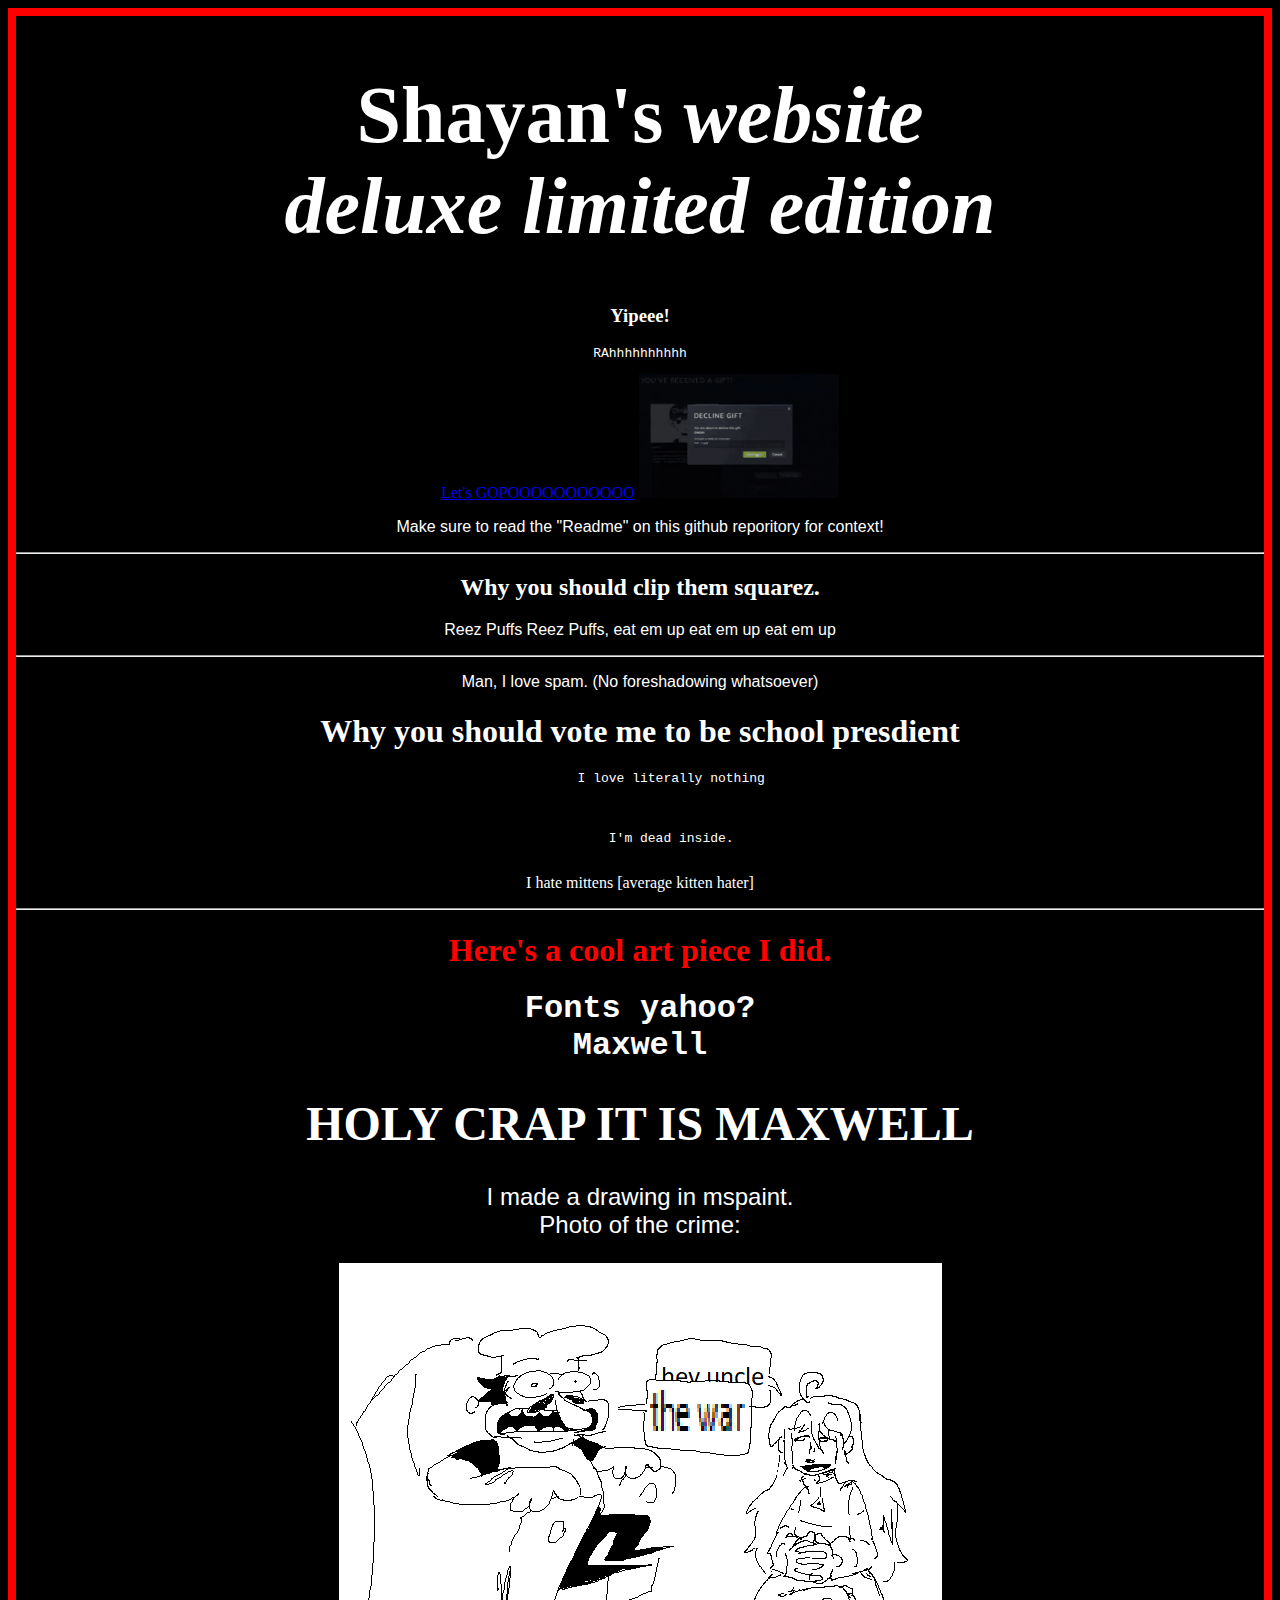
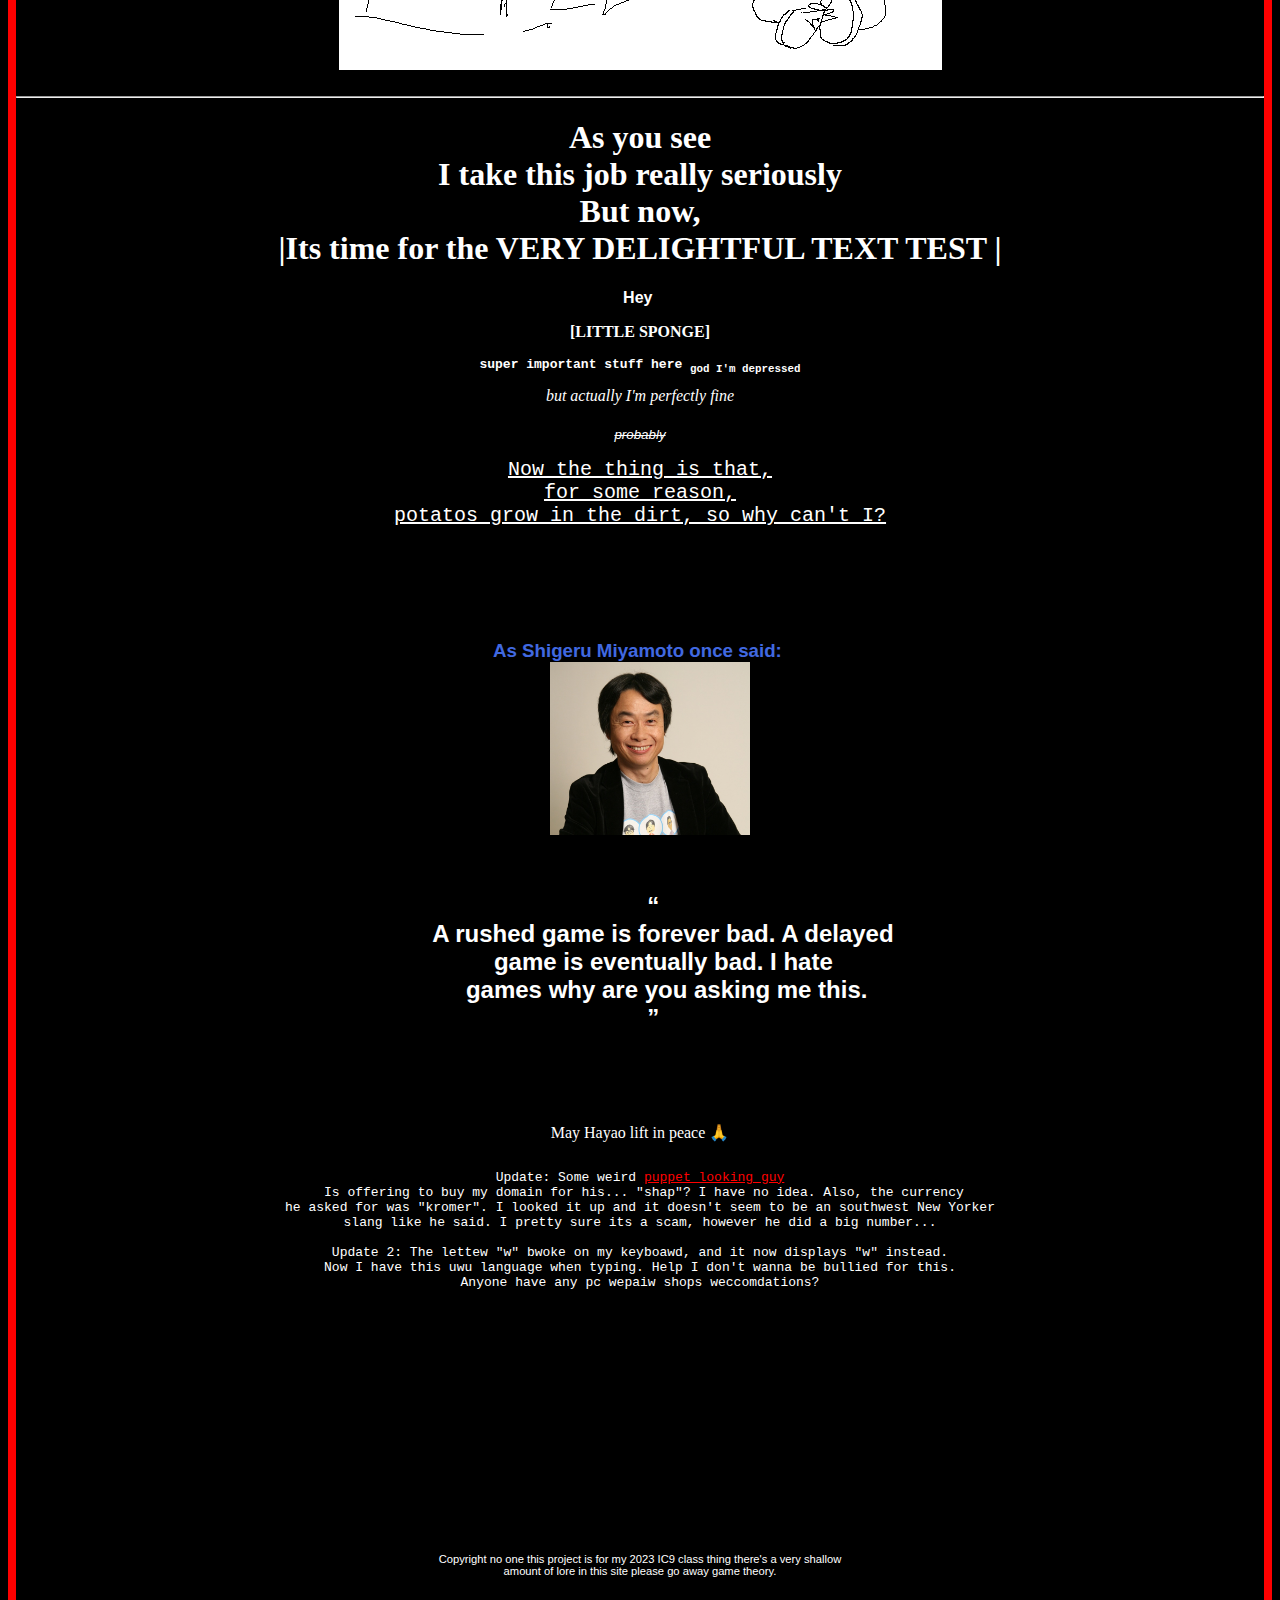
==== commit b945b783: "dfdfdfed" ====
--- a/index.html
+++ b/index.html
@@ -65,7 +65,7 @@
 </p></h2>
 May Hayao lift in peace 🙏
 
-
+<pre>
 
 Update: Some weird <a href="update.html" style="color:red">puppet looking guy
 </a> Is offering to buy my domain for his... "shap"? I have no idea. Also, the currency
@@ -95,7 +95,7 @@
 Copyright no one this project is for my 2023 IC9 class thing there's a very shallow
 amount of lore in this site please go away game theory.
 </p>
-
+</pre>
 </body>
 </html>
 
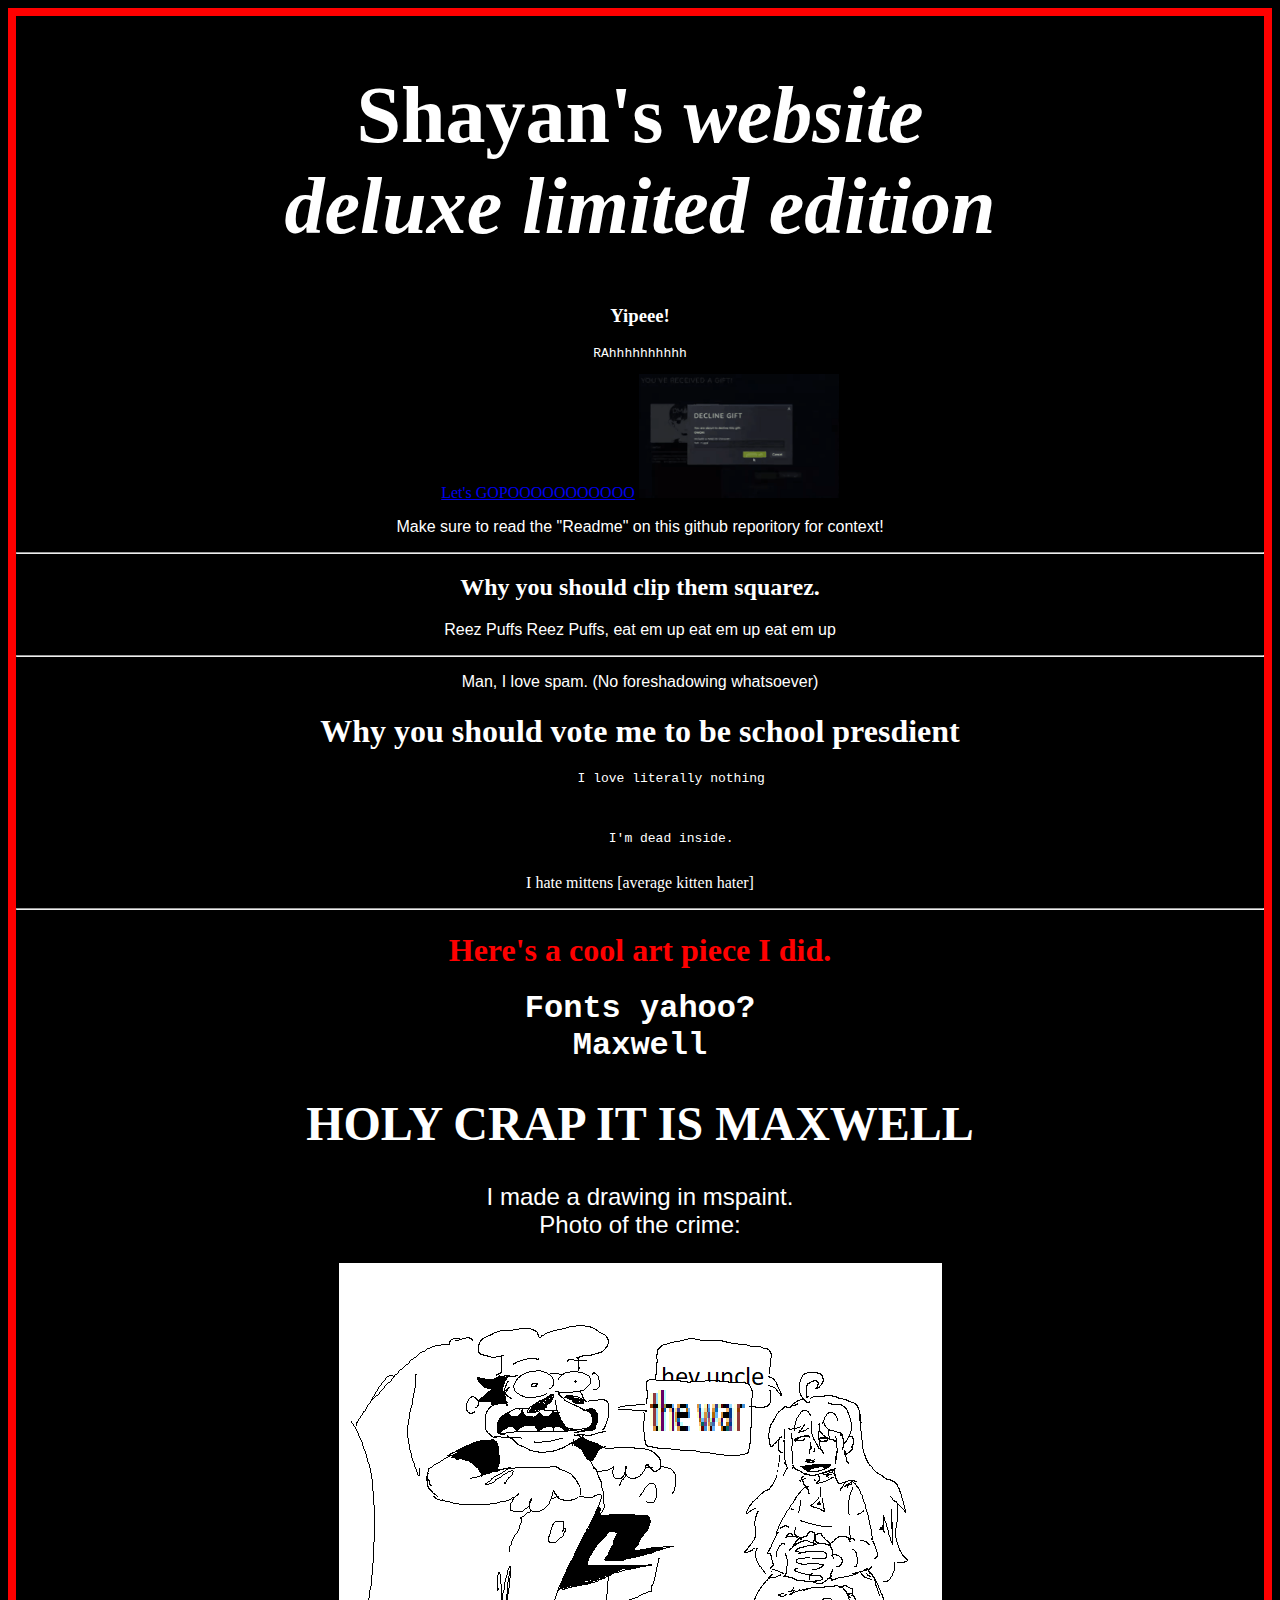
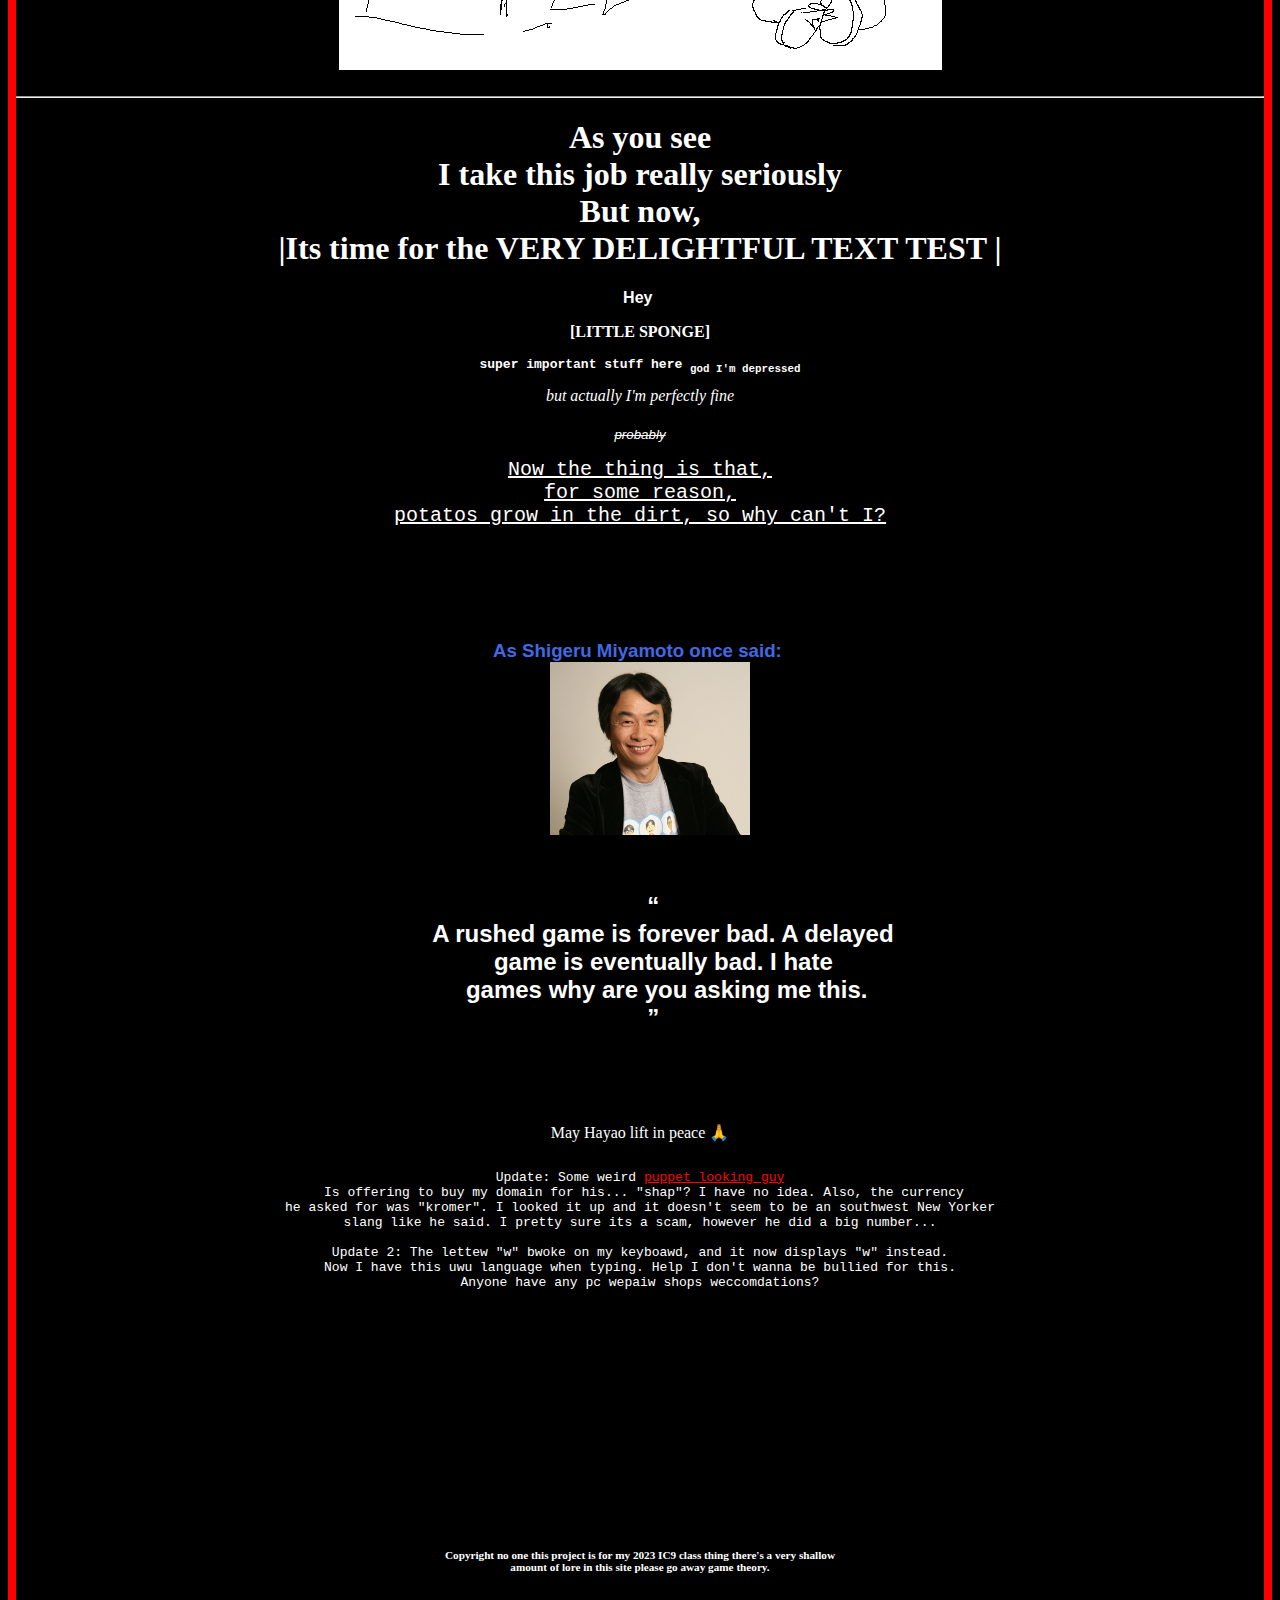
==== commit 56599160: "Update index.html" ====
--- a/index.html
+++ b/index.html
@@ -91,10 +91,10 @@
 
 
 
-<p style="font-size: 70%;">
+<h1 style="font-size: 70%;">
 Copyright no one this project is for my 2023 IC9 class thing there's a very shallow
 amount of lore in this site please go away game theory.
-</p>
+</h1>
 </pre>
 </body>
 </html>
